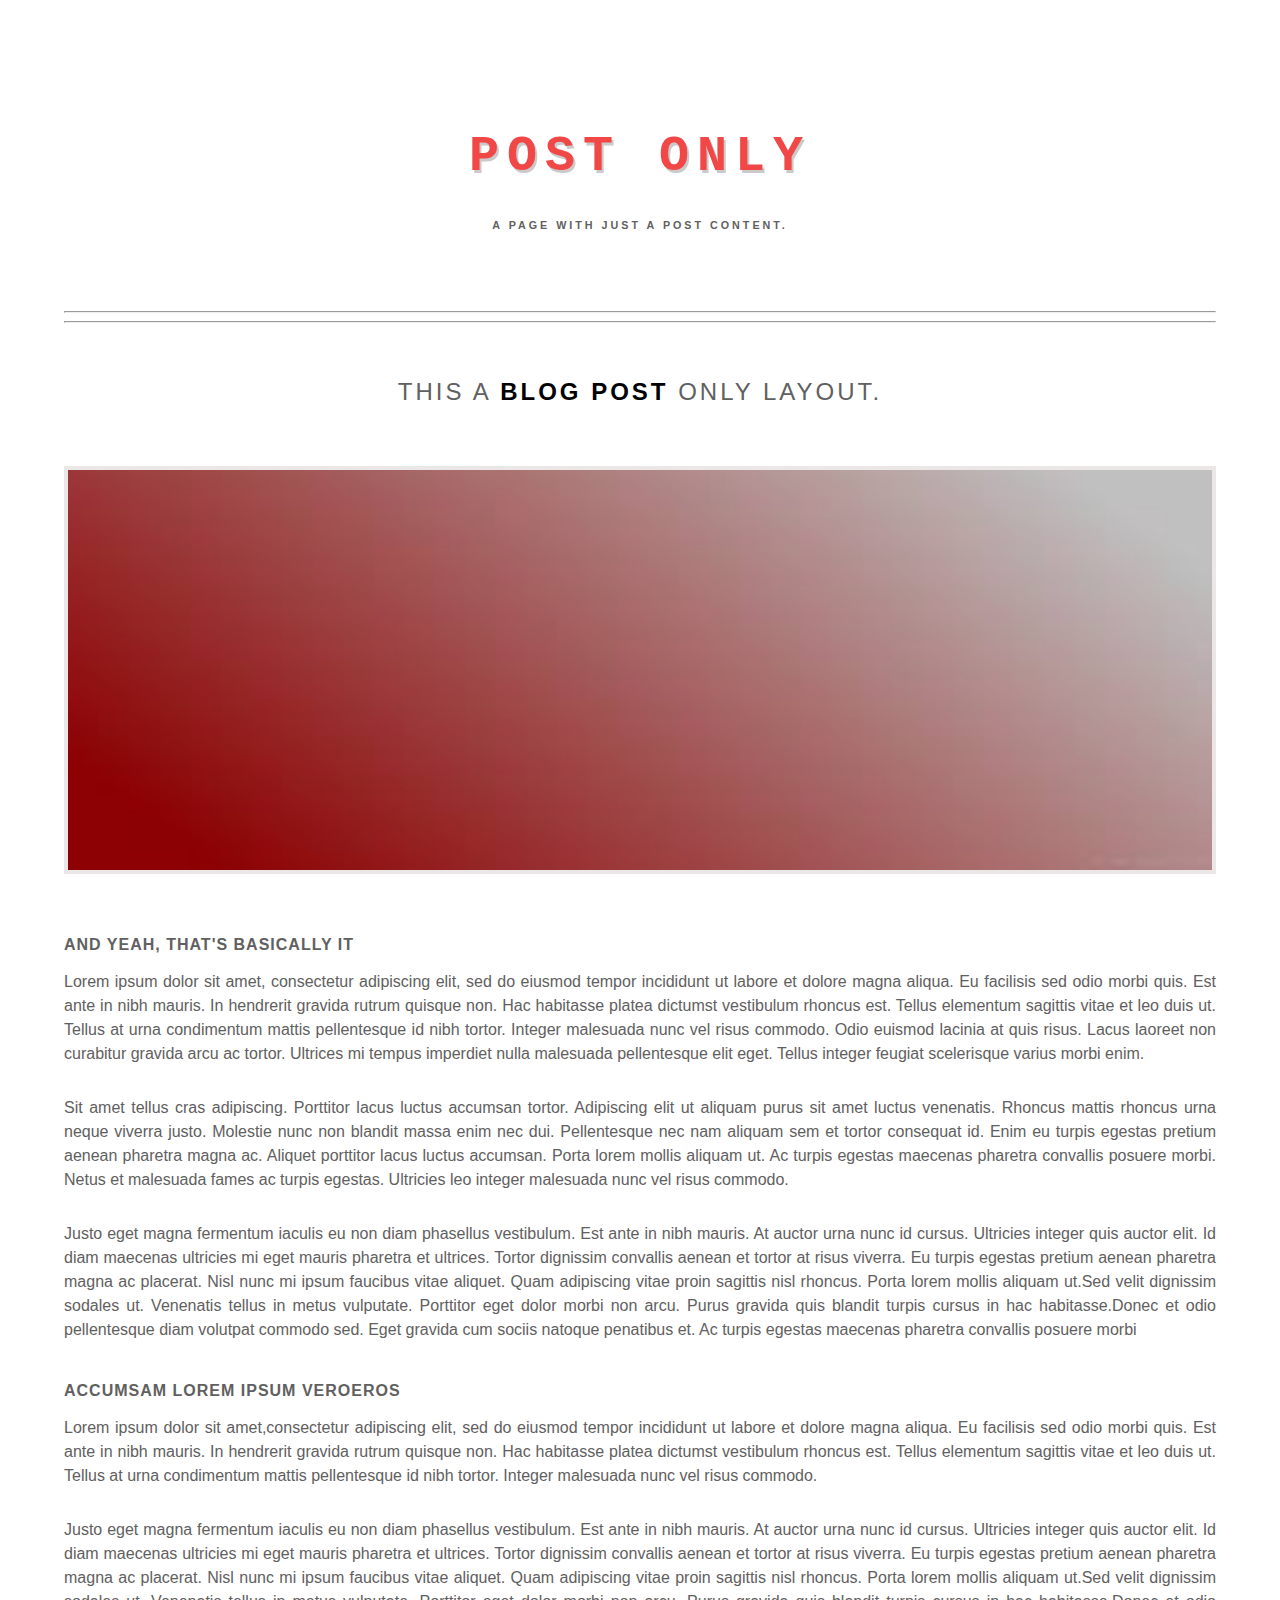
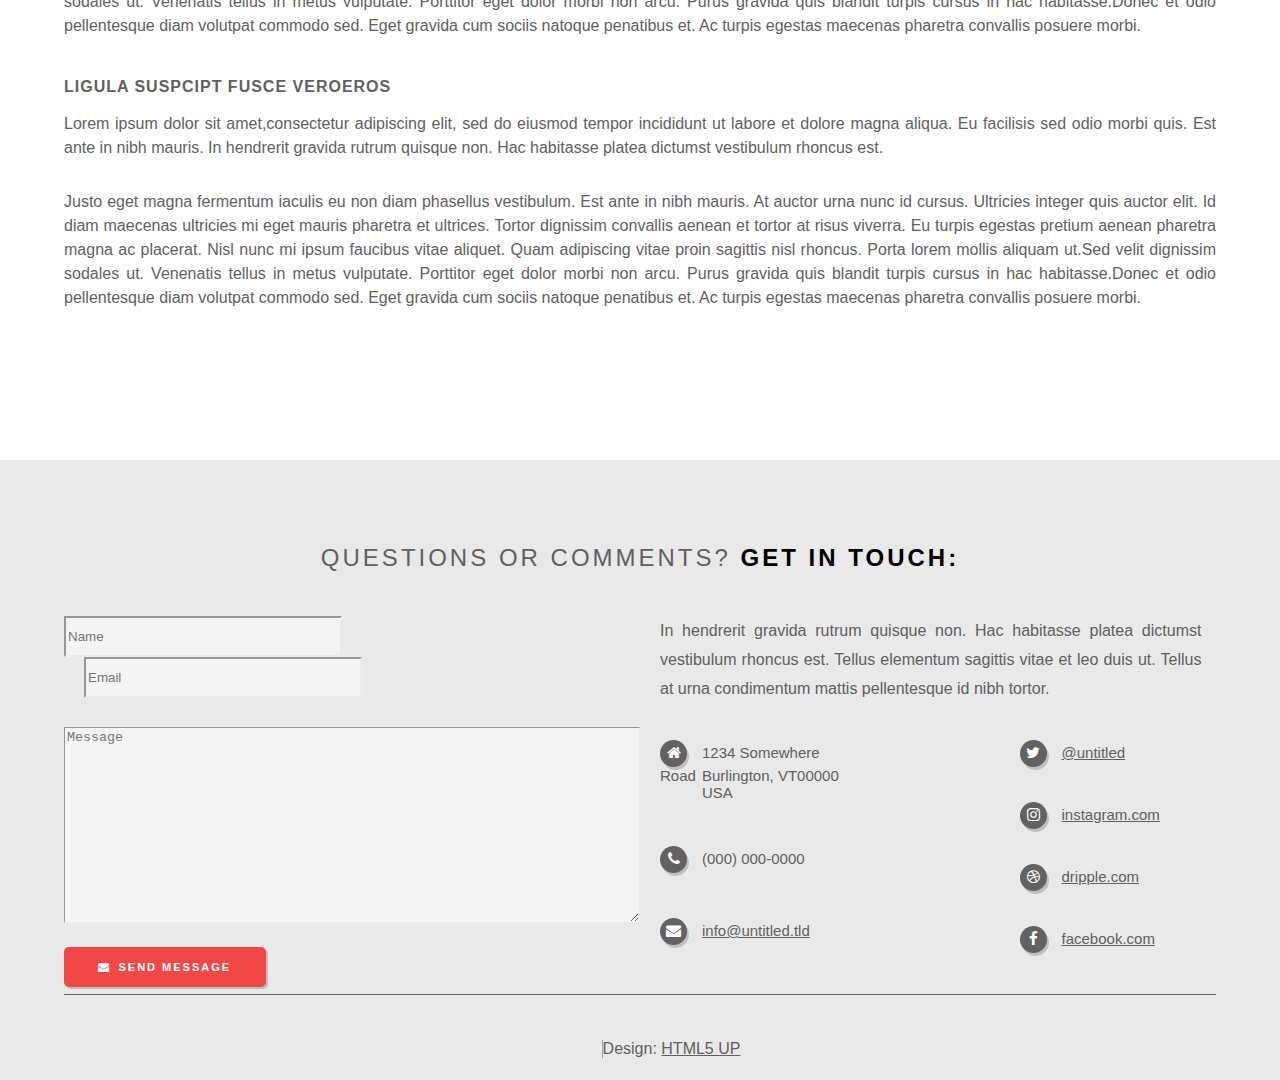
==== blog-post.html @ 6c292d32 "Add files via upload" ====
<!DOCTYPE html>
<html lang="en">

<head>
    <meta charset="UTF-8">
    <meta http-equiv="X-UA-Compatible" content="IE=edge">
    <meta name="viewport" content="width=device-width, initial-scale=1.0">
    <link rel="stylesheet" href="blog-post.css">
    <link rel="stylesheet" href="https://cdnjs.cloudflare.com/ajax/libs/font-awesome/4.7.0/css/font-awesome.min.css">

    <title>Just Another Page</title>
</head>

<body>
    <div class="container">
        <div class="top">
            <h1 class="home-text" onclick="window.location.href='index.html';">POST ONLY</h1>
            <h6 style="text-align: center;letter-spacing: 3px;">A PAGE WITH JUST A POST CONTENT.</h6>
            <hr style="margin-top: 7%;">
            <hr>
            <div class="inner-home">
                <h2 class="blog-text">THIS A <b style="color: black;">BLOG POST</B> ONLY LAYOUT.</h2>
                <img src="img/images.jpg" class="image">
                <div class="fir-para">
                    <p class="head-top">AND YEAH,
                        THAT'S BASICALLY IT</p>
                    <p class="first-para">Lorem ipsum dolor sit amet,
                        consectetur adipiscing elit, sed do eiusmod tempor incididunt ut labore et dolore magna aliqua.
                        Eu facilisis sed odio morbi quis. Est ante in nibh mauris. In hendrerit gravida rutrum quisque
                        non. Hac habitasse platea dictumst vestibulum rhoncus est. Tellus elementum sagittis vitae et
                        leo duis ut. Tellus at urna condimentum mattis pellentesque id nibh tortor.
                        Integer malesuada nunc vel risus commodo. Odio euismod lacinia at quis risus. Lacus laoreet non
                        curabitur gravida arcu ac tortor. Ultrices mi tempus imperdiet nulla malesuada pellentesque elit
                        eget. Tellus integer feugiat scelerisque varius morbi enim.</p>
                    <p class="second-para">Sit amet tellus cras adipiscing.
                        Porttitor lacus luctus accumsan tortor. Adipiscing elit ut aliquam purus sit amet luctus
                        venenatis.
                        Rhoncus mattis rhoncus urna neque viverra justo. Molestie nunc non blandit massa enim nec dui.
                        Pellentesque nec nam aliquam sem et tortor consequat id. Enim eu turpis egestas pretium aenean
                        pharetra magna ac.
                        Aliquet porttitor lacus luctus accumsan. Porta lorem mollis aliquam ut.
                        Ac turpis egestas maecenas pharetra convallis posuere morbi. Netus et malesuada fames ac turpis
                        egestas.
                        Ultricies leo integer malesuada nunc vel risus commodo.</p>
                    <p  class="second-para">Justo eget magna fermentum iaculis
                        eu non diam phasellus vestibulum.
                        Est ante in nibh mauris. At auctor urna nunc id cursus. Ultricies integer quis auctor elit. Id
                        diam maecenas ultricies mi eget mauris pharetra et ultrices. Tortor dignissim convallis aenean
                        et tortor at risus viverra. Eu turpis egestas pretium aenean pharetra magna ac placerat. Nisl
                        nunc mi ipsum faucibus vitae aliquet. Quam adipiscing vitae proin sagittis nisl rhoncus.
                        Porta lorem mollis aliquam ut.Sed velit dignissim sodales ut. Venenatis tellus in metus
                        vulputate. Porttitor eget dolor morbi non arcu. Purus gravida quis blandit turpis cursus in hac
                        habitasse.Donec et odio pellentesque diam volutpat commodo sed. Eget gravida cum sociis natoque
                        penatibus et.
                        Ac turpis egestas maecenas pharetra convallis posuere morbi
                    </p>
                </div>
                <div class="sec-para">
                    <p class="head-bottom">ACCUMSAM
                        LOREM IPSUM VEROEROS</p>
                    <p  class="first-para">
                        Lorem ipsum dolor sit amet,consectetur adipiscing elit, sed do eiusmod tempor incididunt ut
                        labore et dolore magna aliqua.
                        Eu facilisis sed odio morbi quis. Est ante in nibh mauris. In hendrerit gravida rutrum quisque
                        non. Hac habitasse platea dictumst vestibulum rhoncus est. Tellus elementum sagittis vitae et
                        leo duis ut. Tellus at urna condimentum mattis pellentesque id nibh tortor.
                        Integer malesuada nunc vel risus commodo.</p>
                    <p class="second-para">Justo eget magna fermentum
                        iaculis eu non diam phasellus vestibulum.
                        Est ante in nibh mauris. At auctor urna nunc id cursus. Ultricies integer quis auctor elit. Id
                        diam maecenas ultricies mi eget mauris pharetra et ultrices. Tortor dignissim convallis aenean
                        et tortor at risus viverra. Eu turpis egestas pretium aenean pharetra magna ac placerat. Nisl
                        nunc mi ipsum faucibus vitae aliquet. Quam adipiscing vitae proin sagittis nisl rhoncus.
                        Porta lorem mollis aliquam ut.Sed velit dignissim sodales ut. Venenatis tellus in metus
                        vulputate. Porttitor eget dolor morbi non arcu. Purus gravida quis blandit turpis cursus in hac
                        habitasse.Donec et odio pellentesque diam volutpat commodo sed. Eget gravida cum sociis natoque
                        penatibus et.
                        Ac turpis egestas maecenas pharetra convallis posuere morbi.
                    </p>
                </div>
                <div class="thd-para">
                    <p class="head-bottom">LIGULA SUSPCIPT FUSCE VEROEROS</p>
                    <p class="first-para">
                        Lorem ipsum dolor sit amet,consectetur adipiscing elit, sed do eiusmod tempor incididunt ut
                        labore et dolore magna aliqua.
                        Eu facilisis sed odio morbi quis. Est ante in nibh mauris. In hendrerit gravida rutrum quisque
                        non. Hac habitasse platea dictumst vestibulum rhoncus est. </p>
                    <p class="second-para">Justo eget magna fermentum
                        iaculis eu non diam phasellus vestibulum.
                        Est ante in nibh mauris. At auctor urna nunc id cursus. Ultricies integer quis auctor elit. Id
                        diam maecenas ultricies mi eget mauris pharetra et ultrices. Tortor dignissim convallis aenean
                        et tortor at risus viverra. Eu turpis egestas pretium aenean pharetra magna ac placerat. Nisl
                        nunc mi ipsum faucibus vitae aliquet. Quam adipiscing vitae proin sagittis nisl rhoncus.
                        Porta lorem mollis aliquam ut.Sed velit dignissim sodales ut. Venenatis tellus in metus
                        vulputate. Porttitor eget dolor morbi non arcu. Purus gravida quis blandit turpis cursus in hac
                        habitasse.Donec et odio pellentesque diam volutpat commodo sed. Eget gravida cum sociis natoque
                        penatibus et.
                        Ac turpis egestas maecenas pharetra convallis posuere morbi.
                    </p>
                </div>

            </div>
        </div>

    </div>


   <!-- footer -->
   <footer style="background-color: rgb(233, 233, 233);height:620px ;margin-top: 150px;">
    <div class="footer-div">
        <h2 class="question">QUESTIONS OR COMMENTS? <b
                style="color: black;">GET IN TOUCH:</b></h2>
        <div class="left-footer">
            <form>
                <input type="text" placeholder="Name" class="name-text">
                <input type="text" placeholder="Email" class="input">
            </form>
            <textarea type="text" placeholder="Message" class="message"></textarea>
            <button class="send-btn"><i class="fa fa-envelope" style="padding-right: 7px;"></i>SEND MESSAGE</button>
        </div>
        <div class="right-footer">
            <p style="line-height: 1.8; text-align:justify;">In hendrerit
                gravida rutrum quisque non. Hac habitasse platea dictumst vestibulum rhoncus est. Tellus
                elementum sagittis vitae et leo duis ut. Tellus at urna condimentum mattis pellentesque id nibh
                tortor.</p>
            <div class="left-icon">
                <p style="height: 7px;"><i class="fa fa-home da"></i>1234 Somewhere Road </b>
                </p>
                <p style="margin-left: 42px;padding-top: 5px;">Burlington, VT00000 USA</p>
                <p style="margin-top: 45px;"><i class="fa fa-phone da"></i>(000) 000-0000</p>
                <p style="margin-top: 45px;text-decoration: underline;"><i class="fa fa-envelope da"></i>info@untitled.tld</p>
            </div>
            <div class="right-icon">
                <p><i class="fa fa-twitter da"></i>@untitled</p>
                <p style="margin-top: 35px;"><i class="fa fa-instagram da"></i>instagram.com</p>
                <p style="margin-top: 35px;"><i class="fa fa-dribbble da"></i>dripple.com</p>
                <p style="margin-top: 35px;"><i class="fa fa-facebook da"></i>facebook.com</p>
            </div>
        </div>
    </div>

    <p class="html-footer"style="">Design: <u>HTML5 UP</u></p>
</footer>
</body>

</html>
---- blog-post.css ----
body{
    margin: 0%;
    color: rgb(97, 96, 96);
    font-family: 'Segoe UI', Tahoma, Geneva, Verdana, sans-serif;
}
button:hover{
    background-color: rgb(240, 136, 136);
    outline: none;
}
.home-text{
    text-align: center;
    letter-spacing: 8px;
    font-size: 50px;
    color: rgb(241, 71, 71);
    text-shadow: 2px 3px rgb(202, 202, 202);
    font-family:'Courier New', Courier, monospace;
}
.top{
    margin-left: 5%;
    margin-right: 5%;
    margin-top: 10%;
    /* height: 500px; */
    
}
.container{
    height: auto;
    
}
.blog-text{
    color: rgb(97, 96, 96);text-align: center;letter-spacing: 3px;margin-top: 55px;font-weight: normal;
}
.image{
    height:400px; width: 99.3%;margin-top:40px;border: 4px solid rgb(235, 231, 231);
}
.head-top{
    margin-top: 5%;letter-spacing: 1px;font-weight: bolder;
}
.first-para{
    line-height: 1.5;text-align: justify;
}
.second-para{
    line-height: 1.5;text-align: justify;margin-top: 30px;
}
.head-bottom{
    margin-top: 40px;letter-spacing: 1px;font-weight:bolder;
}
/* footer */
.footer-div{
    margin-left: 5%;
    margin-right: 5%;
    padding-top: 5%;
    border-bottom: 1px solid rgb(99, 98, 98);
    height: 470px;
}
.left-footer{
    width: 50%;
    float: left;
    
    margin-top: 25px;
}
.right-footer{
    width: 47%;
    margin-top: 10px;
    float: left;
   margin-left: 20px;

}
.send-btn{
    width: 35%;
    height: 40px;
    background-color: rgb(241, 71, 71);
    border: none;
    color: white;
    border-radius: 5px;
    margin-top: 20px;
    font-weight: bold;
    font-size: 11px;
    letter-spacing: 2px;
}
button{
    box-shadow: 2px 2px rgb(192, 192, 192);
}
.da{
    color: white;     
    background-color: rgb(99, 97, 97);
    height: 22px;
    width: 27px;
    border-radius:50%;
    padding-top: 5px;
    text-align: center;
  margin-right: 15px;
    box-shadow: 2px 3px rgb(192, 192, 192);
}
.left-icon{
    width: 35%;
    float: left;
    padding-top: 5px;

}
.right-icon {
    width: 50%;
    float: left;
    padding-top: 5px;
    margin-left: 80px;
    
}
.right-icon p{
    margin-left: 90px;
    text-decoration: underline;
    font-size: 15px;
}
.left-icon p{
    font-size: 15px;
}
/* .name-text:focus{
    background-color: purple;
} */

.name-text{
    height: 35px;width:270px;
    border-color:rgb(235, 235, 235);
    background-color: rgb(245, 244, 244);
    border-style: inset;
}

.input{
    height: 35px;width: 270px; margin-left: 20px; outline-color: rgb(148, 147, 147); border-style: inset;
     border-color: rgb(235, 235, 235); background-color: rgb(245, 244, 244);
}
.message{
    height: 190px;width: 570px;margin-top:5%;outline-color: rgb(148, 147, 147);
    border-style: inset;border-color:rgb(235, 235, 235);
    background-color: rgb(245, 244, 244);
}
.name-text:focus,.input:focus,.message:focus{
    background-color: white;
    border: 3px solid rgb(148, 147, 147);
    outline: none;
}
.html-footer{
    margin-top: 45px;border-left: 1px solid rgb(160, 159, 159);margin-left: 47%;
}
.question{
    letter-spacing: 3px; text-align: center;font-weight: normal
}
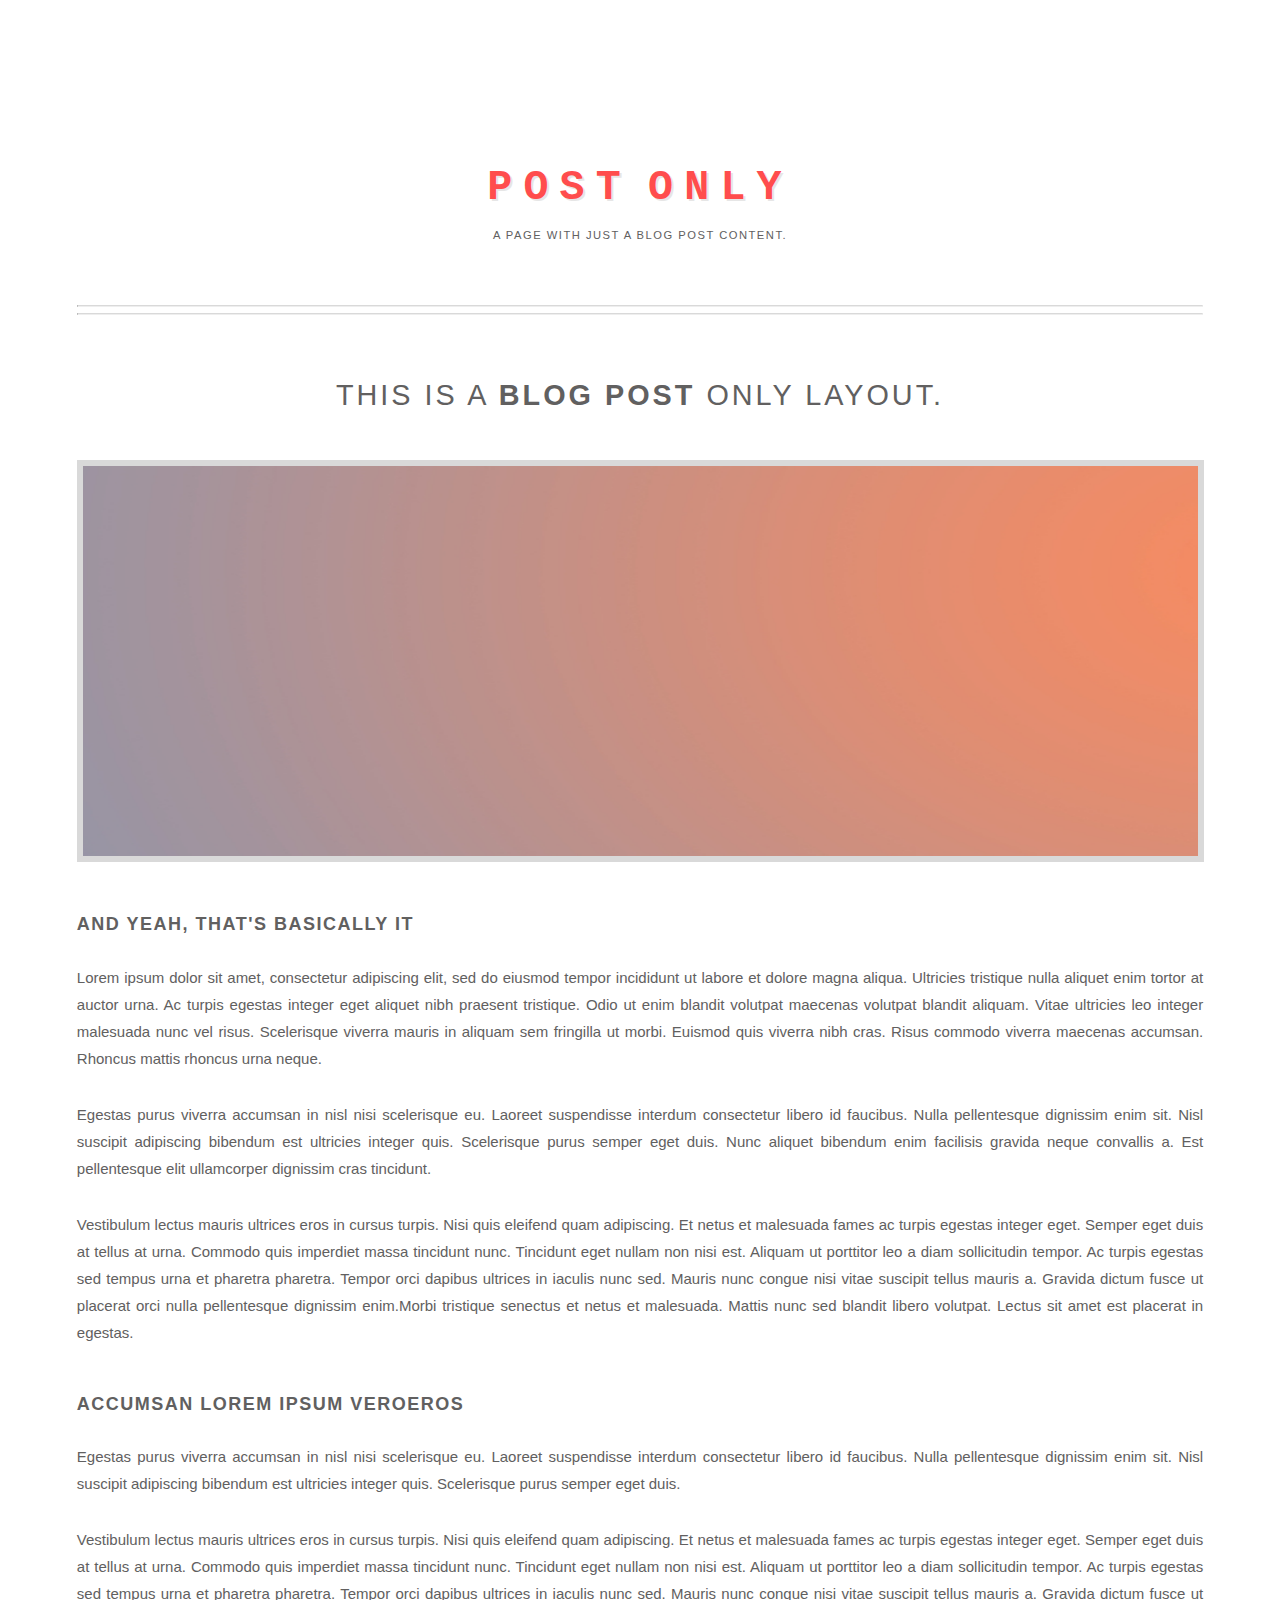
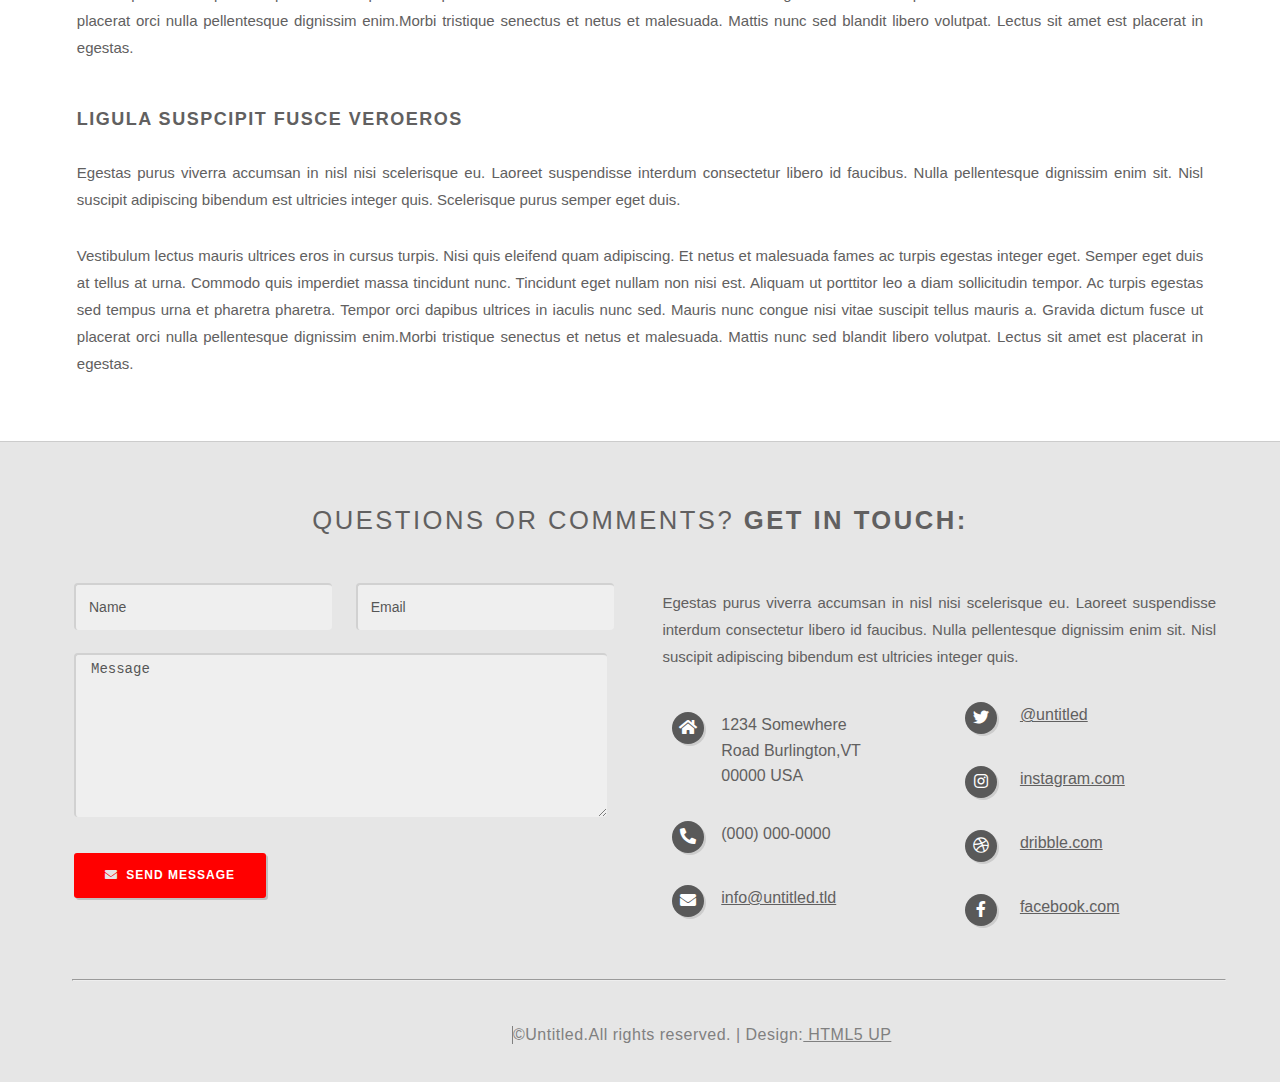
==== commit 7b2dc230: "Add files via upload" ====
--- a/blog-post.html
+++ b/blog-post.html
@@ -3,144 +3,94 @@
 
 <head>
     <meta charset="UTF-8">
-    <meta http-equiv="X-UA-Compatible" content="IE=edge">
-    <meta name="viewport" content="width=device-width, initial-scale=1.0">
-    <link rel="stylesheet" href="blog-post.css">
-    <link rel="stylesheet" href="https://cdnjs.cloudflare.com/ajax/libs/font-awesome/4.7.0/css/font-awesome.min.css">
-
-    <title>Just Another Page</title>
+    <title> Web Page </title>
+    <link rel="stylesheet" href="./anotherpost.css" />
+    <link rel="stylesheet" href="./css/all.min.css">
 </head>
-
 <body>
-    <div class="container">
-        <div class="top">
-            <h1 class="home-text" onclick="window.location.href='index.html';">POST ONLY</h1>
-            <h6 style="text-align: center;letter-spacing: 3px;">A PAGE WITH JUST A POST CONTENT.</h6>
-            <hr style="margin-top: 7%;">
-            <hr>
-            <div class="inner-home">
-                <h2 class="blog-text">THIS A <b style="color: black;">BLOG POST</B> ONLY LAYOUT.</h2>
-                <img src="img/images.jpg" class="image">
-                <div class="fir-para">
-                    <p class="head-top">AND YEAH,
-                        THAT'S BASICALLY IT</p>
-                    <p class="first-para">Lorem ipsum dolor sit amet,
-                        consectetur adipiscing elit, sed do eiusmod tempor incididunt ut labore et dolore magna aliqua.
-                        Eu facilisis sed odio morbi quis. Est ante in nibh mauris. In hendrerit gravida rutrum quisque
-                        non. Hac habitasse platea dictumst vestibulum rhoncus est. Tellus elementum sagittis vitae et
-                        leo duis ut. Tellus at urna condimentum mattis pellentesque id nibh tortor.
-                        Integer malesuada nunc vel risus commodo. Odio euismod lacinia at quis risus. Lacus laoreet non
-                        curabitur gravida arcu ac tortor. Ultrices mi tempus imperdiet nulla malesuada pellentesque elit
-                        eget. Tellus integer feugiat scelerisque varius morbi enim.</p>
-                    <p class="second-para">Sit amet tellus cras adipiscing.
-                        Porttitor lacus luctus accumsan tortor. Adipiscing elit ut aliquam purus sit amet luctus
-                        venenatis.
-                        Rhoncus mattis rhoncus urna neque viverra justo. Molestie nunc non blandit massa enim nec dui.
-                        Pellentesque nec nam aliquam sem et tortor consequat id. Enim eu turpis egestas pretium aenean
-                        pharetra magna ac.
-                        Aliquet porttitor lacus luctus accumsan. Porta lorem mollis aliquam ut.
-                        Ac turpis egestas maecenas pharetra convallis posuere morbi. Netus et malesuada fames ac turpis
-                        egestas.
-                        Ultricies leo integer malesuada nunc vel risus commodo.</p>
-                    <p  class="second-para">Justo eget magna fermentum iaculis
-                        eu non diam phasellus vestibulum.
-                        Est ante in nibh mauris. At auctor urna nunc id cursus. Ultricies integer quis auctor elit. Id
-                        diam maecenas ultricies mi eget mauris pharetra et ultrices. Tortor dignissim convallis aenean
-                        et tortor at risus viverra. Eu turpis egestas pretium aenean pharetra magna ac placerat. Nisl
-                        nunc mi ipsum faucibus vitae aliquet. Quam adipiscing vitae proin sagittis nisl rhoncus.
-                        Porta lorem mollis aliquam ut.Sed velit dignissim sodales ut. Venenatis tellus in metus
-                        vulputate. Porttitor eget dolor morbi non arcu. Purus gravida quis blandit turpis cursus in hac
-                        habitasse.Donec et odio pellentesque diam volutpat commodo sed. Eget gravida cum sociis natoque
-                        penatibus et.
-                        Ac turpis egestas maecenas pharetra convallis posuere morbi
+    <div class="heading"> 
+        <h1 onclick="window.location.href='index.html';" class="head"> POST ONLY </h1>
+        <p class="line"> A PAGE WITH JUST A BLOG POST CONTENT. </p>
+        <hr style="margin-top: 4rem; border-top: 1px double #d9d9d9; ">
+        <hr style="margin-top: 0.4rem; border-top: 1px double #d9d9d9; ">
+        <div class="blog">
+            <p  class="blogpara"> THIS IS A <b>BLOG POST</b> ONLY LAYOUT.</p>
+            <img src="./images/orangegrey.jpg" class="blogimg"/>
+        </div>
+        <div class="paragraph">
+            <p class="para"> AND YEAH, THAT'S BASICALLY IT </p>
+            <p class="para1">Lorem ipsum dolor sit amet, consectetur adipiscing elit, sed do eiusmod tempor incididunt ut labore et dolore magna aliqua. Ultricies tristique nulla aliquet enim tortor at auctor urna. Ac turpis egestas integer eget aliquet nibh praesent tristique. Odio ut enim blandit volutpat maecenas volutpat blandit aliquam. Vitae ultricies leo integer malesuada nunc vel risus. Scelerisque viverra mauris in aliquam sem fringilla ut morbi. Euismod quis viverra nibh cras. Risus commodo viverra maecenas accumsan. Rhoncus mattis rhoncus urna neque.</p>
+            <p class="para1">Egestas purus viverra accumsan in nisl nisi scelerisque eu. Laoreet suspendisse interdum consectetur libero id faucibus. Nulla pellentesque dignissim enim sit. Nisl suscipit adipiscing bibendum est ultricies integer quis. Scelerisque purus semper eget duis. Nunc aliquet bibendum enim facilisis gravida neque convallis a. Est pellentesque elit ullamcorper dignissim cras tincidunt. </p>
+            <p class="para1">Vestibulum lectus mauris ultrices eros in cursus turpis. Nisi quis eleifend quam adipiscing. Et netus et malesuada fames ac turpis egestas integer eget. Semper eget duis at tellus at urna. Commodo quis imperdiet massa tincidunt nunc. Tincidunt eget nullam non nisi est. Aliquam ut porttitor leo a diam sollicitudin tempor. Ac turpis egestas sed tempus urna et pharetra pharetra. Tempor orci dapibus ultrices in iaculis nunc sed. Mauris nunc congue nisi vitae suscipit tellus mauris a. Gravida dictum fusce ut placerat orci nulla pellentesque dignissim enim.Morbi tristique senectus et netus et malesuada. Mattis nunc sed blandit libero volutpat. Lectus sit amet est placerat in egestas.</p>
+        </div>
+        <div class="accum">
+            <p class="accpara">ACCUMSAN LOREM IPSUM VEROEROS</p>
+            <p class="accpara1">Egestas purus viverra accumsan in nisl nisi scelerisque eu. Laoreet suspendisse interdum consectetur libero id faucibus. Nulla pellentesque dignissim enim sit. Nisl suscipit adipiscing bibendum est ultricies integer quis. Scelerisque purus semper eget duis.</p>
+            <p class="accpara1">Vestibulum lectus mauris ultrices eros in cursus turpis. Nisi quis eleifend quam adipiscing. Et netus et malesuada fames ac turpis egestas integer eget. Semper eget duis at tellus at urna. Commodo quis imperdiet massa tincidunt nunc. Tincidunt eget nullam non nisi est. Aliquam ut porttitor leo a diam sollicitudin tempor. Ac turpis egestas sed tempus urna et pharetra pharetra. Tempor orci dapibus ultrices in iaculis nunc sed. Mauris nunc congue nisi vitae suscipit tellus mauris a. Gravida dictum fusce ut placerat orci nulla pellentesque dignissim enim.Morbi tristique senectus et netus et malesuada. Mattis nunc sed blandit libero volutpat. Lectus sit amet est placerat in egestas.</p>
+        </div>
+        <div class="lig">
+            <p class="ligpara">LIGULA SUSPCIPIT FUSCE VEROEROS</p>
+            <p class="ligpara1">Egestas purus viverra accumsan in nisl nisi scelerisque eu. Laoreet suspendisse interdum consectetur libero id faucibus. Nulla pellentesque dignissim enim sit. Nisl suscipit adipiscing bibendum est ultricies integer quis. Scelerisque purus semper eget duis.</p>
+            <p class="ligpara1">Vestibulum lectus mauris ultrices eros in cursus turpis. Nisi quis eleifend quam adipiscing. Et netus et malesuada fames ac turpis egestas integer eget. Semper eget duis at tellus at urna. Commodo quis imperdiet massa tincidunt nunc. Tincidunt eget nullam non nisi est. Aliquam ut porttitor leo a diam sollicitudin tempor. Ac turpis egestas sed tempus urna et pharetra pharetra. Tempor orci dapibus ultrices in iaculis nunc sed. Mauris nunc congue nisi vitae suscipit tellus mauris a. Gravida dictum fusce ut placerat orci nulla pellentesque dignissim enim.Morbi tristique senectus et netus et malesuada. Mattis nunc sed blandit libero volutpat. Lectus sit amet est placerat in egestas.</p>
+        </div>
+    </div>
+    <div class="footer">
+        <div class="foot">
+            <p class="ques" > QUESTIONS OR COMMENTS? <b> GET IN TOUCH: </b>
+            </p>
+        </div>
+        <div class="row2">
+            <div class="left">
+                <input type="text" placeholder="Name" class="first">
+                <input type="text" placeholder="Email" class="second"> <br>
+                <textarea rows="4" cols="50" placeholder="Message"></textarea>
+                <button class="sendbtn">
+                    <i class="fas fa-envelope" style="color:#e6e6e6; margin-right: 4px;" ></i>
+                    SEND MESSAGE
+                </button>
+            </div>
+            <div class="right">
+                <p class="footpara">Egestas purus viverra accumsan in nisl nisi scelerisque eu. Laoreet suspendisse interdum consectetur libero id faucibus. Nulla pellentesque dignissim enim sit. Nisl suscipit adipiscing bibendum est ultricies integer quis. </p>
+            <div class="leftcol">
+                <div class="icon">
+                    <i class="fas fa-home circle-icon"></i>
+                    <p class="addr"> 1234 Somewhere Road 
+                    Burlington,VT 00000
+                    USA </p>
+                </div>
+                <div class="icon">
+                    <i class="fas fa-phone-alt call-icon" ></i>
+                    <p class="addr">(000) 000-0000
                     </p>
                 </div>
-                <div class="sec-para">
-                    <p class="head-bottom">ACCUMSAM
-                        LOREM IPSUM VEROEROS</p>
-                    <p  class="first-para">
-                        Lorem ipsum dolor sit amet,consectetur adipiscing elit, sed do eiusmod tempor incididunt ut
-                        labore et dolore magna aliqua.
-                        Eu facilisis sed odio morbi quis. Est ante in nibh mauris. In hendrerit gravida rutrum quisque
-                        non. Hac habitasse platea dictumst vestibulum rhoncus est. Tellus elementum sagittis vitae et
-                        leo duis ut. Tellus at urna condimentum mattis pellentesque id nibh tortor.
-                        Integer malesuada nunc vel risus commodo.</p>
-                    <p class="second-para">Justo eget magna fermentum
-                        iaculis eu non diam phasellus vestibulum.
-                        Est ante in nibh mauris. At auctor urna nunc id cursus. Ultricies integer quis auctor elit. Id
-                        diam maecenas ultricies mi eget mauris pharetra et ultrices. Tortor dignissim convallis aenean
-                        et tortor at risus viverra. Eu turpis egestas pretium aenean pharetra magna ac placerat. Nisl
-                        nunc mi ipsum faucibus vitae aliquet. Quam adipiscing vitae proin sagittis nisl rhoncus.
-                        Porta lorem mollis aliquam ut.Sed velit dignissim sodales ut. Venenatis tellus in metus
-                        vulputate. Porttitor eget dolor morbi non arcu. Purus gravida quis blandit turpis cursus in hac
-                        habitasse.Donec et odio pellentesque diam volutpat commodo sed. Eget gravida cum sociis natoque
-                        penatibus et.
-                        Ac turpis egestas maecenas pharetra convallis posuere morbi.
-                    </p>
+                <div class="icon">
+                    <i class="fas fa-envelope mail-icon" ></i>
+                    <p class="addr"> <u>info@untitled.tld </u></p>
                 </div>
-                <div class="thd-para">
-                    <p class="head-bottom">LIGULA SUSPCIPT FUSCE VEROEROS</p>
-                    <p class="first-para">
-                        Lorem ipsum dolor sit amet,consectetur adipiscing elit, sed do eiusmod tempor incididunt ut
-                        labore et dolore magna aliqua.
-                        Eu facilisis sed odio morbi quis. Est ante in nibh mauris. In hendrerit gravida rutrum quisque
-                        non. Hac habitasse platea dictumst vestibulum rhoncus est. </p>
-                    <p class="second-para">Justo eget magna fermentum
-                        iaculis eu non diam phasellus vestibulum.
-                        Est ante in nibh mauris. At auctor urna nunc id cursus. Ultricies integer quis auctor elit. Id
-                        diam maecenas ultricies mi eget mauris pharetra et ultrices. Tortor dignissim convallis aenean
-                        et tortor at risus viverra. Eu turpis egestas pretium aenean pharetra magna ac placerat. Nisl
-                        nunc mi ipsum faucibus vitae aliquet. Quam adipiscing vitae proin sagittis nisl rhoncus.
-                        Porta lorem mollis aliquam ut.Sed velit dignissim sodales ut. Venenatis tellus in metus
-                        vulputate. Porttitor eget dolor morbi non arcu. Purus gravida quis blandit turpis cursus in hac
-                        habitasse.Donec et odio pellentesque diam volutpat commodo sed. Eget gravida cum sociis natoque
-                        penatibus et.
-                        Ac turpis egestas maecenas pharetra convallis posuere morbi.
-                    </p>
+            </div>
+            <div class="rightcol">
+                <div class="icon">
+                    <i class="fab fa-twitter twit-icon "></i>
+                    <p class="addr"><u> @untitled </u> </p>
                 </div>
-
+                <div class="icon">
+                    <i class="fab fa-instagram insta-icon"></i>
+                    <p class="addr"> <u> instagram.com </u> </p>
+                </div>
+                <div class="icon">
+                    <i class="fab fa-dribbble drib-icon"></i>
+                    <p class="addr"> <u> dribble.com </u></p>
+                </div>
+                <div class="icon">
+                    <i class="fab fa-facebook-f fb-icon"></i>
+                    <p class="addr"> <u> facebook.com </u></p>
+                </div>
+            </div>
             </div>
         </div>
+        <hr class="underline" >
+        <p style="margin-top: 45px;border-left: 1px solid gray;margin-left: 40%; letter-spacing: 0.5px; color: gray;" >&copy;Untitled.All rights reserved. | Design:<u> HTML5 UP</u></p>
 
     </div>
-
-
-   <!-- footer -->
-   <footer style="background-color: rgb(233, 233, 233);height:620px ;margin-top: 150px;">
-    <div class="footer-div">
-        <h2 class="question">QUESTIONS OR COMMENTS? <b
-                style="color: black;">GET IN TOUCH:</b></h2>
-        <div class="left-footer">
-            <form>
-                <input type="text" placeholder="Name" class="name-text">
-                <input type="text" placeholder="Email" class="input">
-            </form>
-            <textarea type="text" placeholder="Message" class="message"></textarea>
-            <button class="send-btn"><i class="fa fa-envelope" style="padding-right: 7px;"></i>SEND MESSAGE</button>
-        </div>
-        <div class="right-footer">
-            <p style="line-height: 1.8; text-align:justify;">In hendrerit
-                gravida rutrum quisque non. Hac habitasse platea dictumst vestibulum rhoncus est. Tellus
-                elementum sagittis vitae et leo duis ut. Tellus at urna condimentum mattis pellentesque id nibh
-                tortor.</p>
-            <div class="left-icon">
-                <p style="height: 7px;"><i class="fa fa-home da"></i>1234 Somewhere Road </b>
-                </p>
-                <p style="margin-left: 42px;padding-top: 5px;">Burlington, VT00000 USA</p>
-                <p style="margin-top: 45px;"><i class="fa fa-phone da"></i>(000) 000-0000</p>
-                <p style="margin-top: 45px;text-decoration: underline;"><i class="fa fa-envelope da"></i>info@untitled.tld</p>
-            </div>
-            <div class="right-icon">
-                <p><i class="fa fa-twitter da"></i>@untitled</p>
-                <p style="margin-top: 35px;"><i class="fa fa-instagram da"></i>instagram.com</p>
-                <p style="margin-top: 35px;"><i class="fa fa-dribbble da"></i>dripple.com</p>
-                <p style="margin-top: 35px;"><i class="fa fa-facebook da"></i>facebook.com</p>
-            </div>
-        </div>
-    </div>
-
-    <p class="html-footer"style="">Design: <u>HTML5 UP</u></p>
-</footer>
 </body>
-
 </html>--- a/anotherpost.css
+++ b/anotherpost.css
@@ -0,0 +1,316 @@
+*{
+    margin: 0;
+    padding: 0;
+}
+body{
+    font-family: 'Segoe UI', Tahoma, Geneva, Verdana, sans-serif;
+    color: rgb(97, 96, 96);
+}
+.heading{
+    margin-left: 6%;
+    margin-right: 6%;
+}
+.heading .head{
+    letter-spacing:0.7rem;
+    font-size: 2.6rem;
+    font-family: 'Courier New', Courier, monospace;
+    text-align: center;
+    margin-top: 10rem;
+    color: #ff4d4d;
+    text-shadow: 2px 2px #e6e6e6;
+    font-weight: bold;
+    line-height: 3.5rem;
+    cursor: pointer;
+    word-spacing: -20px;
+}
+.heading .line{
+    letter-spacing: 1.5px;
+    text-align: center;
+    margin-top: 0.8rem;
+    font-size: 0.7rem;
+    font-weight: 500;
+}
+.blog .blogpara{
+    font-size: 1.8rem;
+    letter-spacing:3px ;
+    margin-top: 4rem;
+    text-align: center;
+}
+.blog .blogimg{
+    width: 99%;
+    height: 390px;
+    border: 6px solid #d9d9d9;
+    margin-top: 3rem;
+}
+.paragraph .para{
+    font-size: 18px;
+    margin-top: 3rem;
+    font-weight: bold;
+    letter-spacing: 1.5px;
+}
+.paragraph .para1{
+    font-size: 15px;
+    line-height: 1.8;
+    text-align: justify;
+    margin-top: 1.8rem;
+}
+.accum .accpara{
+    font-size: 18px;
+    margin-top: 3rem;
+    font-weight: bold;
+    letter-spacing: 1.5px;
+}
+.accum .accpara1{
+    font-size: 15px;
+    line-height: 1.8;
+    text-align: justify;
+    margin-top: 1.8rem;
+}
+.lig .ligpara{
+    font-size: 18px;
+    margin-top: 3rem;
+    font-weight: bold;
+    letter-spacing: 1.5px;
+}
+.lig .ligpara1{
+    font-size: 15px;
+    line-height: 1.8;
+    text-align: justify;
+    margin-top: 1.8rem;
+}
+.footer{
+    background-color: #e6e6e6;
+    height: 640px;
+    margin-top: 4rem;
+    border-top: 1px solid #cccccc;
+}
+.foot .ques{
+    font-size: 1.6rem; 
+    letter-spacing: 2.5px;
+    text-align: center;
+    padding-top: 4rem;
+}
+.left {
+    float: left;
+    width: 50%;
+    padding: 10px;
+    height: 360px;
+    margin-top: 2rem;
+  }
+.right{
+    float: right;
+    width: 47%;
+    height: 380px;
+    margin-right: 1rem;
+    margin-top: 2rem;
+}
+  .row2:after {
+    content: "";
+    display: table;
+    clear: both;
+  }
+  .left .first{
+    width: 40%;
+    margin-left: 10%;
+    height: 45px;
+    margin-top: 1%;
+    background-color: #f2f2f2;
+    border: none;
+    border-top: 2px solid #cccccc;
+    border-left:2px solid #cccccc ;
+    color: gray;
+    opacity: 0.8;
+    outline: none;
+    border-radius: 4px;
+  }
+.left .first:focus{
+    background-color: #ffffff;
+    border: 3px solid grey;
+}
+  .left .second{
+    width: 40%;
+    margin-left: 3%;
+    height: 45px;
+    background-color:#f2f2f2;
+    border: none;
+    border-top: 2px solid #cccccc;
+    border-left:2px solid #cccccc ;
+    color:gray;
+    opacity: 0.8;
+    outline: none;
+    border-radius: 4px;
+  }
+  .left .second:focus{
+    background-color: #ffffff;
+    border: 3px solid grey;
+}
+  .left input::placeholder{
+    padding-left: 5px;
+    font-size: 14px;
+    color: #333333;
+}
+.left textarea::placeholder{
+    padding-left: 5px;
+    font-size: 14px;
+    padding-top: 6px;
+    color: #333333;
+}
+input{
+    text-indent: 8px;
+}
+ textarea{
+    height: 45%;
+    width: 83%;
+    margin-left:10% ;
+    margin-top: 3.5%;
+    background-color:#f2f2f2;
+    opacity: 0.8;
+    outline: none;
+    border: none;
+    border-top: 2px solid #cccccc;
+    border-left:2px solid #cccccc ;
+    border-radius: 4px;
+    text-indent: 10px;
+}
+textarea:focus{
+    background-color: #ffffff;
+    border: 3px solid grey;
+}
+.left .sendbtn{
+    width: 30%;
+    height: 45px;
+    background-color: red;
+    outline: none;
+    border: none;
+    color: white;
+    border-radius: 3px;
+    cursor: pointer;
+    letter-spacing: 1px;
+    font-size: 12px;
+    font-weight: bold;
+    box-shadow: 2px 2px #bfbfbf;
+    margin-top: 2rem;
+    margin-left: 4rem;
+}
+.left .sendbtn:hover{
+    background-color: #ff6666;
+}
+.right .footpara{
+    font-size: 15px;
+    letter-spacing: 0;
+    text-align: justify;
+    margin-right: 3rem;
+    line-height: 1.8;
+    margin-top: 1.4rem;
+}
+.right .leftcol{
+    float: left;
+    width: 35%;
+    padding: 10px;
+    height: 240px;
+    margin-top: 2rem;
+    position: relative;
+}
+.right .rightcol{
+    float: right;
+    width: 47%;
+    height: 260px;
+    margin-right: 1rem;
+    margin-top: 2rem;
+}
+.leftcol .icon{
+    display: flex;
+    margin-bottom: 2rem;
+}
+.icon .circle-icon{
+    background:#595959 ;
+    color: white;
+    padding:7px;
+    height: 18px;
+    width: 23px;
+    border-radius:50%;
+    text-align: center;
+    margin-right: 8%;
+    box-shadow: 2px 2px #cccccc;
+}
+.icon .addr{
+    vertical-align:middle;
+    font-size: 1rem;
+    line-height: 1.6;
+}
+.icon .call-icon{
+    background:#595959 ;
+    color: white;
+    padding:7px;
+    height: 18px;
+    width: 18px;
+    border-radius:50%;
+    text-align: center;
+    margin-right: 8%;
+    box-shadow: 2px 2px #cccccc;
+}
+.icon .mail-icon{
+    background:#595959 ;
+    color: white;
+    padding:7px;
+    height: 18px;
+    width: 18px;
+    border-radius:50%;
+    text-align: center;
+    margin-right: 8%;
+    box-shadow: 2px 2px #cccccc;
+}
+.icon .twit-icon{
+    background:#595959 ;
+    color: white;
+    padding:7px;
+    height: 18px;
+    width: 18px;
+    border-radius:50%;
+    text-align: center;
+    margin-right: 8%;
+    box-shadow: 2px 2px #cccccc;
+}
+.icon .insta-icon{
+    background:#595959 ;
+    color: white;
+    padding:7px;
+    height: 18px;
+    width: 18px;
+    border-radius:50%;
+    text-align: center;
+    margin-right: 8%;
+    box-shadow: 2px 2px #cccccc;
+}
+.icon .drib-icon{
+    background:#595959 ;
+    color: white;
+    padding:7px;
+    height: 18px;
+    width: 18px;
+    border-radius:50%;
+    text-align: center;
+    margin-right: 8%;
+    box-shadow: 2px 2px #cccccc;
+}
+.icon .fb-icon{
+    background:#595959 ;
+    color: white;
+    padding:7px;
+    height: 18px;
+    width: 18px;
+    border-radius:50%;
+    text-align: center;
+    margin-right: 8%;
+    box-shadow: 2px 2px #cccccc;
+}
+.rightcol .icon{
+    display: flex;
+    margin-bottom: 2rem;
+}
+.footer .underline{
+    margin-top: 2rem;
+    width: 90%;
+    margin-left: 4.5rem;
+    color: lightgrey;
+}
--- a/css/all.min.css
+++ b/css/all.min.css
@@ -0,0 +1,5 @@
+/*!
+ * Font Awesome Free 5.15.2 by @fontawesome - https://fontawesome.com
+ * License - https://fontawesome.com/license/free (Icons: CC BY 4.0, Fonts: SIL OFL 1.1, Code: MIT License)
+ */
+.fa,.fab,.fad,.fal,.far,.fas{-moz-osx-font-smoothing:grayscale;-webkit-font-smoothing:antialiased;display:inline-block;font-style:normal;font-variant:normal;text-rendering:auto;line-height:1}.fa-lg{font-size:1.33333em;line-height:.75em;vertical-align:-.0667em}.fa-xs{font-size:.75em}.fa-sm{font-size:.875em}.fa-1x{font-size:1em}.fa-2x{font-size:2em}.fa-3x{font-size:3em}.fa-4x{font-size:4em}.fa-5x{font-size:5em}.fa-6x{font-size:6em}.fa-7x{font-size:7em}.fa-8x{font-size:8em}.fa-9x{font-size:9em}.fa-10x{font-size:10em}.fa-fw{text-align:center;width:1.25em}.fa-ul{list-style-type:none;margin-left:2.5em;padding-left:0}.fa-ul>li{position:relative}.fa-li{left:-2em;position:absolute;text-align:center;width:2em;line-height:inherit}.fa-border{border:.08em solid #eee;border-radius:.1em;padding:.2em .25em .15em}.fa-pull-left{float:left}.fa-pull-right{float:right}.fa.fa-pull-left,.fab.fa-pull-left,.fal.fa-pull-left,.far.fa-pull-left,.fas.fa-pull-left{margin-right:.3em}.fa.fa-pull-right,.fab.fa-pull-right,.fal.fa-pull-right,.far.fa-pull-right,.fas.fa-pull-right{margin-left:.3em}.fa-spin{-webkit-animation:fa-spin 2s linear infinite;animation:fa-spin 2s linear infinite}.fa-pulse{-webkit-animation:fa-spin 1s steps(8) infinite;animation:fa-spin 1s steps(8) infinite}@-webkit-keyframes fa-spin{0%{-webkit-transform:rotate(0deg);transform:rotate(0deg)}to{-webkit-transform:rotate(1turn);transform:rotate(1turn)}}@keyframes fa-spin{0%{-webkit-transform:rotate(0deg);transform:rotate(0deg)}to{-webkit-transform:rotate(1turn);transform:rotate(1turn)}}.fa-rotate-90{-ms-filter:"progid:DXImageTransform.Microsoft.BasicImage(rotation=1)";-webkit-transform:rotate(90deg);transform:rotate(90deg)}.fa-rotate-180{-ms-filter:"progid:DXImageTransform.Microsoft.BasicImage(rotation=2)";-webkit-transform:rotate(180deg);transform:rotate(180deg)}.fa-rotate-270{-ms-filter:"progid:DXImageTransform.Microsoft.BasicImage(rotation=3)";-webkit-transform:rotate(270deg);transform:rotate(270deg)}.fa-flip-horizontal{-ms-filter:"progid:DXImageTransform.Microsoft.BasicImage(rotation=0, mirror=1)";-webkit-transform:scaleX(-1);transform:scaleX(-1)}.fa-flip-vertical{-webkit-transform:scaleY(-1);transform:scaleY(-1)}.fa-flip-both,.fa-flip-horizontal.fa-flip-vertical,.fa-flip-vertical{-ms-filter:"progid:DXImageTransform.Microsoft.BasicImage(rotation=2, mirror=1)"}.fa-flip-both,.fa-flip-horizontal.fa-flip-vertical{-webkit-transform:scale(-1);transform:scale(-1)}:root .fa-flip-both,:root .fa-flip-horizontal,:root .fa-flip-vertical,:root .fa-rotate-90,:root .fa-rotate-180,:root .fa-rotate-270{-webkit-filter:none;filter:none}.fa-stack{display:inline-block;height:2em;line-height:2em;position:relative;vertical-align:middle;width:2.5em}.fa-stack-1x,.fa-stack-2x{left:0;position:absolute;text-align:center;width:100%}.fa-stack-1x{line-height:inherit}.fa-stack-2x{font-size:2em}.fa-inverse{color:#fff}.fa-500px:before{content:"\f26e"}.fa-accessible-icon:before{content:"\f368"}.fa-accusoft:before{content:"\f369"}.fa-acquisitions-incorporated:before{content:"\f6af"}.fa-ad:before{content:"\f641"}.fa-address-book:before{content:"\f2b9"}.fa-address-card:before{content:"\f2bb"}.fa-adjust:before{content:"\f042"}.fa-adn:before{content:"\f170"}.fa-adversal:before{content:"\f36a"}.fa-affiliatetheme:before{content:"\f36b"}.fa-air-freshener:before{content:"\f5d0"}.fa-airbnb:before{content:"\f834"}.fa-algolia:before{content:"\f36c"}.fa-align-center:before{content:"\f037"}.fa-align-justify:before{content:"\f039"}.fa-align-left:before{content:"\f036"}.fa-align-right:before{content:"\f038"}.fa-alipay:before{content:"\f642"}.fa-allergies:before{content:"\f461"}.fa-amazon:before{content:"\f270"}.fa-amazon-pay:before{content:"\f42c"}.fa-ambulance:before{content:"\f0f9"}.fa-american-sign-language-interpreting:before{content:"\f2a3"}.fa-amilia:before{content:"\f36d"}.fa-anchor:before{content:"\f13d"}.fa-android:before{content:"\f17b"}.fa-angellist:before{content:"\f209"}.fa-angle-double-down:before{content:"\f103"}.fa-angle-double-left:before{content:"\f100"}.fa-angle-double-right:before{content:"\f101"}.fa-angle-double-up:before{content:"\f102"}.fa-angle-down:before{content:"\f107"}.fa-angle-left:before{content:"\f104"}.fa-angle-right:before{content:"\f105"}.fa-angle-up:before{content:"\f106"}.fa-angry:before{content:"\f556"}.fa-angrycreative:before{content:"\f36e"}.fa-angular:before{content:"\f420"}.fa-ankh:before{content:"\f644"}.fa-app-store:before{content:"\f36f"}.fa-app-store-ios:before{content:"\f370"}.fa-apper:before{content:"\f371"}.fa-apple:before{content:"\f179"}.fa-apple-alt:before{content:"\f5d1"}.fa-apple-pay:before{content:"\f415"}.fa-archive:before{content:"\f187"}.fa-archway:before{content:"\f557"}.fa-arrow-alt-circle-down:before{content:"\f358"}.fa-arrow-alt-circle-left:before{content:"\f359"}.fa-arrow-alt-circle-right:before{content:"\f35a"}.fa-arrow-alt-circle-up:before{content:"\f35b"}.fa-arrow-circle-down:before{content:"\f0ab"}.fa-arrow-circle-left:before{content:"\f0a8"}.fa-arrow-circle-right:before{content:"\f0a9"}.fa-arrow-circle-up:before{content:"\f0aa"}.fa-arrow-down:before{content:"\f063"}.fa-arrow-left:before{content:"\f060"}.fa-arrow-right:before{content:"\f061"}.fa-arrow-up:before{content:"\f062"}.fa-arrows-alt:before{content:"\f0b2"}.fa-arrows-alt-h:before{content:"\f337"}.fa-arrows-alt-v:before{content:"\f338"}.fa-artstation:before{content:"\f77a"}.fa-assistive-listening-systems:before{content:"\f2a2"}.fa-asterisk:before{content:"\f069"}.fa-asymmetrik:before{content:"\f372"}.fa-at:before{content:"\f1fa"}.fa-atlas:before{content:"\f558"}.fa-atlassian:before{content:"\f77b"}.fa-atom:before{content:"\f5d2"}.fa-audible:before{content:"\f373"}.fa-audio-description:before{content:"\f29e"}.fa-autoprefixer:before{content:"\f41c"}.fa-avianex:before{content:"\f374"}.fa-aviato:before{content:"\f421"}.fa-award:before{content:"\f559"}.fa-aws:before{content:"\f375"}.fa-baby:before{content:"\f77c"}.fa-baby-carriage:before{content:"\f77d"}.fa-backspace:before{content:"\f55a"}.fa-backward:before{content:"\f04a"}.fa-bacon:before{content:"\f7e5"}.fa-bacteria:before{content:"\e059"}.fa-bacterium:before{content:"\e05a"}.fa-bahai:before{content:"\f666"}.fa-balance-scale:before{content:"\f24e"}.fa-balance-scale-left:before{content:"\f515"}.fa-balance-scale-right:before{content:"\f516"}.fa-ban:before{content:"\f05e"}.fa-band-aid:before{content:"\f462"}.fa-bandcamp:before{content:"\f2d5"}.fa-barcode:before{content:"\f02a"}.fa-bars:before{content:"\f0c9"}.fa-baseball-ball:before{content:"\f433"}.fa-basketball-ball:before{content:"\f434"}.fa-bath:before{content:"\f2cd"}.fa-battery-empty:before{content:"\f244"}.fa-battery-full:before{content:"\f240"}.fa-battery-half:before{content:"\f242"}.fa-battery-quarter:before{content:"\f243"}.fa-battery-three-quarters:before{content:"\f241"}.fa-battle-net:before{content:"\f835"}.fa-bed:before{content:"\f236"}.fa-beer:before{content:"\f0fc"}.fa-behance:before{content:"\f1b4"}.fa-behance-square:before{content:"\f1b5"}.fa-bell:before{content:"\f0f3"}.fa-bell-slash:before{content:"\f1f6"}.fa-bezier-curve:before{content:"\f55b"}.fa-bible:before{content:"\f647"}.fa-bicycle:before{content:"\f206"}.fa-biking:before{content:"\f84a"}.fa-bimobject:before{content:"\f378"}.fa-binoculars:before{content:"\f1e5"}.fa-biohazard:before{content:"\f780"}.fa-birthday-cake:before{content:"\f1fd"}.fa-bitbucket:before{content:"\f171"}.fa-bitcoin:before{content:"\f379"}.fa-bity:before{content:"\f37a"}.fa-black-tie:before{content:"\f27e"}.fa-blackberry:before{content:"\f37b"}.fa-blender:before{content:"\f517"}.fa-blender-phone:before{content:"\f6b6"}.fa-blind:before{content:"\f29d"}.fa-blog:before{content:"\f781"}.fa-blogger:before{content:"\f37c"}.fa-blogger-b:before{content:"\f37d"}.fa-bluetooth:before{content:"\f293"}.fa-bluetooth-b:before{content:"\f294"}.fa-bold:before{content:"\f032"}.fa-bolt:before{content:"\f0e7"}.fa-bomb:before{content:"\f1e2"}.fa-bone:before{content:"\f5d7"}.fa-bong:before{content:"\f55c"}.fa-book:before{content:"\f02d"}.fa-book-dead:before{content:"\f6b7"}.fa-book-medical:before{content:"\f7e6"}.fa-book-open:before{content:"\f518"}.fa-book-reader:before{content:"\f5da"}.fa-bookmark:before{content:"\f02e"}.fa-bootstrap:before{content:"\f836"}.fa-border-all:before{content:"\f84c"}.fa-border-none:before{content:"\f850"}.fa-border-style:before{content:"\f853"}.fa-bowling-ball:before{content:"\f436"}.fa-box:before{content:"\f466"}.fa-box-open:before{content:"\f49e"}.fa-box-tissue:before{content:"\e05b"}.fa-boxes:before{content:"\f468"}.fa-braille:before{content:"\f2a1"}.fa-brain:before{content:"\f5dc"}.fa-bread-slice:before{content:"\f7ec"}.fa-briefcase:before{content:"\f0b1"}.fa-briefcase-medical:before{content:"\f469"}.fa-broadcast-tower:before{content:"\f519"}.fa-broom:before{content:"\f51a"}.fa-brush:before{content:"\f55d"}.fa-btc:before{content:"\f15a"}.fa-buffer:before{content:"\f837"}.fa-bug:before{content:"\f188"}.fa-building:before{content:"\f1ad"}.fa-bullhorn:before{content:"\f0a1"}.fa-bullseye:before{content:"\f140"}.fa-burn:before{content:"\f46a"}.fa-buromobelexperte:before{content:"\f37f"}.fa-bus:before{content:"\f207"}.fa-bus-alt:before{content:"\f55e"}.fa-business-time:before{content:"\f64a"}.fa-buy-n-large:before{content:"\f8a6"}.fa-buysellads:before{content:"\f20d"}.fa-calculator:before{content:"\f1ec"}.fa-calendar:before{content:"\f133"}.fa-calendar-alt:before{content:"\f073"}.fa-calendar-check:before{content:"\f274"}.fa-calendar-day:before{content:"\f783"}.fa-calendar-minus:before{content:"\f272"}.fa-calendar-plus:before{content:"\f271"}.fa-calendar-times:before{content:"\f273"}.fa-calendar-week:before{content:"\f784"}.fa-camera:before{content:"\f030"}.fa-camera-retro:before{content:"\f083"}.fa-campground:before{content:"\f6bb"}.fa-canadian-maple-leaf:before{content:"\f785"}.fa-candy-cane:before{content:"\f786"}.fa-cannabis:before{content:"\f55f"}.fa-capsules:before{content:"\f46b"}.fa-car:before{content:"\f1b9"}.fa-car-alt:before{content:"\f5de"}.fa-car-battery:before{content:"\f5df"}.fa-car-crash:before{content:"\f5e1"}.fa-car-side:before{content:"\f5e4"}.fa-caravan:before{content:"\f8ff"}.fa-caret-down:before{content:"\f0d7"}.fa-caret-left:before{content:"\f0d9"}.fa-caret-right:before{content:"\f0da"}.fa-caret-square-down:before{content:"\f150"}.fa-caret-square-left:before{content:"\f191"}.fa-caret-square-right:before{content:"\f152"}.fa-caret-square-up:before{content:"\f151"}.fa-caret-up:before{content:"\f0d8"}.fa-carrot:before{content:"\f787"}.fa-cart-arrow-down:before{content:"\f218"}.fa-cart-plus:before{content:"\f217"}.fa-cash-register:before{content:"\f788"}.fa-cat:before{content:"\f6be"}.fa-cc-amazon-pay:before{content:"\f42d"}.fa-cc-amex:before{content:"\f1f3"}.fa-cc-apple-pay:before{content:"\f416"}.fa-cc-diners-club:before{content:"\f24c"}.fa-cc-discover:before{content:"\f1f2"}.fa-cc-jcb:before{content:"\f24b"}.fa-cc-mastercard:before{content:"\f1f1"}.fa-cc-paypal:before{content:"\f1f4"}.fa-cc-stripe:before{content:"\f1f5"}.fa-cc-visa:before{content:"\f1f0"}.fa-centercode:before{content:"\f380"}.fa-centos:before{content:"\f789"}.fa-certificate:before{content:"\f0a3"}.fa-chair:before{content:"\f6c0"}.fa-chalkboard:before{content:"\f51b"}.fa-chalkboard-teacher:before{content:"\f51c"}.fa-charging-station:before{content:"\f5e7"}.fa-chart-area:before{content:"\f1fe"}.fa-chart-bar:before{content:"\f080"}.fa-chart-line:before{content:"\f201"}.fa-chart-pie:before{content:"\f200"}.fa-check:before{content:"\f00c"}.fa-check-circle:before{content:"\f058"}.fa-check-double:before{content:"\f560"}.fa-check-square:before{content:"\f14a"}.fa-cheese:before{content:"\f7ef"}.fa-chess:before{content:"\f439"}.fa-chess-bishop:before{content:"\f43a"}.fa-chess-board:before{content:"\f43c"}.fa-chess-king:before{content:"\f43f"}.fa-chess-knight:before{content:"\f441"}.fa-chess-pawn:before{content:"\f443"}.fa-chess-queen:before{content:"\f445"}.fa-chess-rook:before{content:"\f447"}.fa-chevron-circle-down:before{content:"\f13a"}.fa-chevron-circle-left:before{content:"\f137"}.fa-chevron-circle-right:before{content:"\f138"}.fa-chevron-circle-up:before{content:"\f139"}.fa-chevron-down:before{content:"\f078"}.fa-chevron-left:before{content:"\f053"}.fa-chevron-right:before{content:"\f054"}.fa-chevron-up:before{content:"\f077"}.fa-child:before{content:"\f1ae"}.fa-chrome:before{content:"\f268"}.fa-chromecast:before{content:"\f838"}.fa-church:before{content:"\f51d"}.fa-circle:before{content:"\f111"}.fa-circle-notch:before{content:"\f1ce"}.fa-city:before{content:"\f64f"}.fa-clinic-medical:before{content:"\f7f2"}.fa-clipboard:before{content:"\f328"}.fa-clipboard-check:before{content:"\f46c"}.fa-clipboard-list:before{content:"\f46d"}.fa-clock:before{content:"\f017"}.fa-clone:before{content:"\f24d"}.fa-closed-captioning:before{content:"\f20a"}.fa-cloud:before{content:"\f0c2"}.fa-cloud-download-alt:before{content:"\f381"}.fa-cloud-meatball:before{content:"\f73b"}.fa-cloud-moon:before{content:"\f6c3"}.fa-cloud-moon-rain:before{content:"\f73c"}.fa-cloud-rain:before{content:"\f73d"}.fa-cloud-showers-heavy:before{content:"\f740"}.fa-cloud-sun:before{content:"\f6c4"}.fa-cloud-sun-rain:before{content:"\f743"}.fa-cloud-upload-alt:before{content:"\f382"}.fa-cloudflare:before{content:"\e07d"}.fa-cloudscale:before{content:"\f383"}.fa-cloudsmith:before{content:"\f384"}.fa-cloudversify:before{content:"\f385"}.fa-cocktail:before{content:"\f561"}.fa-code:before{content:"\f121"}.fa-code-branch:before{content:"\f126"}.fa-codepen:before{content:"\f1cb"}.fa-codiepie:before{content:"\f284"}.fa-coffee:before{content:"\f0f4"}.fa-cog:before{content:"\f013"}.fa-cogs:before{content:"\f085"}.fa-coins:before{content:"\f51e"}.fa-columns:before{content:"\f0db"}.fa-comment:before{content:"\f075"}.fa-comment-alt:before{content:"\f27a"}.fa-comment-dollar:before{content:"\f651"}.fa-comment-dots:before{content:"\f4ad"}.fa-comment-medical:before{content:"\f7f5"}.fa-comment-slash:before{content:"\f4b3"}.fa-comments:before{content:"\f086"}.fa-comments-dollar:before{content:"\f653"}.fa-compact-disc:before{content:"\f51f"}.fa-compass:before{content:"\f14e"}.fa-compress:before{content:"\f066"}.fa-compress-alt:before{content:"\f422"}.fa-compress-arrows-alt:before{content:"\f78c"}.fa-concierge-bell:before{content:"\f562"}.fa-confluence:before{content:"\f78d"}.fa-connectdevelop:before{content:"\f20e"}.fa-contao:before{content:"\f26d"}.fa-cookie:before{content:"\f563"}.fa-cookie-bite:before{content:"\f564"}.fa-copy:before{content:"\f0c5"}.fa-copyright:before{content:"\f1f9"}.fa-cotton-bureau:before{content:"\f89e"}.fa-couch:before{content:"\f4b8"}.fa-cpanel:before{content:"\f388"}.fa-creative-commons:before{content:"\f25e"}.fa-creative-commons-by:before{content:"\f4e7"}.fa-creative-commons-nc:before{content:"\f4e8"}.fa-creative-commons-nc-eu:before{content:"\f4e9"}.fa-creative-commons-nc-jp:before{content:"\f4ea"}.fa-creative-commons-nd:before{content:"\f4eb"}.fa-creative-commons-pd:before{content:"\f4ec"}.fa-creative-commons-pd-alt:before{content:"\f4ed"}.fa-creative-commons-remix:before{content:"\f4ee"}.fa-creative-commons-sa:before{content:"\f4ef"}.fa-creative-commons-sampling:before{content:"\f4f0"}.fa-creative-commons-sampling-plus:before{content:"\f4f1"}.fa-creative-commons-share:before{content:"\f4f2"}.fa-creative-commons-zero:before{content:"\f4f3"}.fa-credit-card:before{content:"\f09d"}.fa-critical-role:before{content:"\f6c9"}.fa-crop:before{content:"\f125"}.fa-crop-alt:before{content:"\f565"}.fa-cross:before{content:"\f654"}.fa-crosshairs:before{content:"\f05b"}.fa-crow:before{content:"\f520"}.fa-crown:before{content:"\f521"}.fa-crutch:before{content:"\f7f7"}.fa-css3:before{content:"\f13c"}.fa-css3-alt:before{content:"\f38b"}.fa-cube:before{content:"\f1b2"}.fa-cubes:before{content:"\f1b3"}.fa-cut:before{content:"\f0c4"}.fa-cuttlefish:before{content:"\f38c"}.fa-d-and-d:before{content:"\f38d"}.fa-d-and-d-beyond:before{content:"\f6ca"}.fa-dailymotion:before{content:"\e052"}.fa-dashcube:before{content:"\f210"}.fa-database:before{content:"\f1c0"}.fa-deaf:before{content:"\f2a4"}.fa-deezer:before{content:"\e077"}.fa-delicious:before{content:"\f1a5"}.fa-democrat:before{content:"\f747"}.fa-deploydog:before{content:"\f38e"}.fa-deskpro:before{content:"\f38f"}.fa-desktop:before{content:"\f108"}.fa-dev:before{content:"\f6cc"}.fa-deviantart:before{content:"\f1bd"}.fa-dharmachakra:before{content:"\f655"}.fa-dhl:before{content:"\f790"}.fa-diagnoses:before{content:"\f470"}.fa-diaspora:before{content:"\f791"}.fa-dice:before{content:"\f522"}.fa-dice-d20:before{content:"\f6cf"}.fa-dice-d6:before{content:"\f6d1"}.fa-dice-five:before{content:"\f523"}.fa-dice-four:before{content:"\f524"}.fa-dice-one:before{content:"\f525"}.fa-dice-six:before{content:"\f526"}.fa-dice-three:before{content:"\f527"}.fa-dice-two:before{content:"\f528"}.fa-digg:before{content:"\f1a6"}.fa-digital-ocean:before{content:"\f391"}.fa-digital-tachograph:before{content:"\f566"}.fa-directions:before{content:"\f5eb"}.fa-discord:before{content:"\f392"}.fa-discourse:before{content:"\f393"}.fa-disease:before{content:"\f7fa"}.fa-divide:before{content:"\f529"}.fa-dizzy:before{content:"\f567"}.fa-dna:before{content:"\f471"}.fa-dochub:before{content:"\f394"}.fa-docker:before{content:"\f395"}.fa-dog:before{content:"\f6d3"}.fa-dollar-sign:before{content:"\f155"}.fa-dolly:before{content:"\f472"}.fa-dolly-flatbed:before{content:"\f474"}.fa-donate:before{content:"\f4b9"}.fa-door-closed:before{content:"\f52a"}.fa-door-open:before{content:"\f52b"}.fa-dot-circle:before{content:"\f192"}.fa-dove:before{content:"\f4ba"}.fa-download:before{content:"\f019"}.fa-draft2digital:before{content:"\f396"}.fa-drafting-compass:before{content:"\f568"}.fa-dragon:before{content:"\f6d5"}.fa-draw-polygon:before{content:"\f5ee"}.fa-dribbble:before{content:"\f17d"}.fa-dribbble-square:before{content:"\f397"}.fa-dropbox:before{content:"\f16b"}.fa-drum:before{content:"\f569"}.fa-drum-steelpan:before{content:"\f56a"}.fa-drumstick-bite:before{content:"\f6d7"}.fa-drupal:before{content:"\f1a9"}.fa-dumbbell:before{content:"\f44b"}.fa-dumpster:before{content:"\f793"}.fa-dumpster-fire:before{content:"\f794"}.fa-dungeon:before{content:"\f6d9"}.fa-dyalog:before{content:"\f399"}.fa-earlybirds:before{content:"\f39a"}.fa-ebay:before{content:"\f4f4"}.fa-edge:before{content:"\f282"}.fa-edge-legacy:before{content:"\e078"}.fa-edit:before{content:"\f044"}.fa-egg:before{content:"\f7fb"}.fa-eject:before{content:"\f052"}.fa-elementor:before{content:"\f430"}.fa-ellipsis-h:before{content:"\f141"}.fa-ellipsis-v:before{content:"\f142"}.fa-ello:before{content:"\f5f1"}.fa-ember:before{content:"\f423"}.fa-empire:before{content:"\f1d1"}.fa-envelope:before{content:"\f0e0"}.fa-envelope-open:before{content:"\f2b6"}.fa-envelope-open-text:before{content:"\f658"}.fa-envelope-square:before{content:"\f199"}.fa-envira:before{content:"\f299"}.fa-equals:before{content:"\f52c"}.fa-eraser:before{content:"\f12d"}.fa-erlang:before{content:"\f39d"}.fa-ethereum:before{content:"\f42e"}.fa-ethernet:before{content:"\f796"}.fa-etsy:before{content:"\f2d7"}.fa-euro-sign:before{content:"\f153"}.fa-evernote:before{content:"\f839"}.fa-exchange-alt:before{content:"\f362"}.fa-exclamation:before{content:"\f12a"}.fa-exclamation-circle:before{content:"\f06a"}.fa-exclamation-triangle:before{content:"\f071"}.fa-expand:before{content:"\f065"}.fa-expand-alt:before{content:"\f424"}.fa-expand-arrows-alt:before{content:"\f31e"}.fa-expeditedssl:before{content:"\f23e"}.fa-external-link-alt:before{content:"\f35d"}.fa-external-link-square-alt:before{content:"\f360"}.fa-eye:before{content:"\f06e"}.fa-eye-dropper:before{content:"\f1fb"}.fa-eye-slash:before{content:"\f070"}.fa-facebook:before{content:"\f09a"}.fa-facebook-f:before{content:"\f39e"}.fa-facebook-messenger:before{content:"\f39f"}.fa-facebook-square:before{content:"\f082"}.fa-fan:before{content:"\f863"}.fa-fantasy-flight-games:before{content:"\f6dc"}.fa-fast-backward:before{content:"\f049"}.fa-fast-forward:before{content:"\f050"}.fa-faucet:before{content:"\e005"}.fa-fax:before{content:"\f1ac"}.fa-feather:before{content:"\f52d"}.fa-feather-alt:before{content:"\f56b"}.fa-fedex:before{content:"\f797"}.fa-fedora:before{content:"\f798"}.fa-female:before{content:"\f182"}.fa-fighter-jet:before{content:"\f0fb"}.fa-figma:before{content:"\f799"}.fa-file:before{content:"\f15b"}.fa-file-alt:before{content:"\f15c"}.fa-file-archive:before{content:"\f1c6"}.fa-file-audio:before{content:"\f1c7"}.fa-file-code:before{content:"\f1c9"}.fa-file-contract:before{content:"\f56c"}.fa-file-csv:before{content:"\f6dd"}.fa-file-download:before{content:"\f56d"}.fa-file-excel:before{content:"\f1c3"}.fa-file-export:before{content:"\f56e"}.fa-file-image:before{content:"\f1c5"}.fa-file-import:before{content:"\f56f"}.fa-file-invoice:before{content:"\f570"}.fa-file-invoice-dollar:before{content:"\f571"}.fa-file-medical:before{content:"\f477"}.fa-file-medical-alt:before{content:"\f478"}.fa-file-pdf:before{content:"\f1c1"}.fa-file-powerpoint:before{content:"\f1c4"}.fa-file-prescription:before{content:"\f572"}.fa-file-signature:before{content:"\f573"}.fa-file-upload:before{content:"\f574"}.fa-file-video:before{content:"\f1c8"}.fa-file-word:before{content:"\f1c2"}.fa-fill:before{content:"\f575"}.fa-fill-drip:before{content:"\f576"}.fa-film:before{content:"\f008"}.fa-filter:before{content:"\f0b0"}.fa-fingerprint:before{content:"\f577"}.fa-fire:before{content:"\f06d"}.fa-fire-alt:before{content:"\f7e4"}.fa-fire-extinguisher:before{content:"\f134"}.fa-firefox:before{content:"\f269"}.fa-firefox-browser:before{content:"\e007"}.fa-first-aid:before{content:"\f479"}.fa-first-order:before{content:"\f2b0"}.fa-first-order-alt:before{content:"\f50a"}.fa-firstdraft:before{content:"\f3a1"}.fa-fish:before{content:"\f578"}.fa-fist-raised:before{content:"\f6de"}.fa-flag:before{content:"\f024"}.fa-flag-checkered:before{content:"\f11e"}.fa-flag-usa:before{content:"\f74d"}.fa-flask:before{content:"\f0c3"}.fa-flickr:before{content:"\f16e"}.fa-flipboard:before{content:"\f44d"}.fa-flushed:before{content:"\f579"}.fa-fly:before{content:"\f417"}.fa-folder:before{content:"\f07b"}.fa-folder-minus:before{content:"\f65d"}.fa-folder-open:before{content:"\f07c"}.fa-folder-plus:before{content:"\f65e"}.fa-font:before{content:"\f031"}.fa-font-awesome:before{content:"\f2b4"}.fa-font-awesome-alt:before{content:"\f35c"}.fa-font-awesome-flag:before{content:"\f425"}.fa-font-awesome-logo-full:before{content:"\f4e6"}.fa-fonticons:before{content:"\f280"}.fa-fonticons-fi:before{content:"\f3a2"}.fa-football-ball:before{content:"\f44e"}.fa-fort-awesome:before{content:"\f286"}.fa-fort-awesome-alt:before{content:"\f3a3"}.fa-forumbee:before{content:"\f211"}.fa-forward:before{content:"\f04e"}.fa-foursquare:before{content:"\f180"}.fa-free-code-camp:before{content:"\f2c5"}.fa-freebsd:before{content:"\f3a4"}.fa-frog:before{content:"\f52e"}.fa-frown:before{content:"\f119"}.fa-frown-open:before{content:"\f57a"}.fa-fulcrum:before{content:"\f50b"}.fa-funnel-dollar:before{content:"\f662"}.fa-futbol:before{content:"\f1e3"}.fa-galactic-republic:before{content:"\f50c"}.fa-galactic-senate:before{content:"\f50d"}.fa-gamepad:before{content:"\f11b"}.fa-gas-pump:before{content:"\f52f"}.fa-gavel:before{content:"\f0e3"}.fa-gem:before{content:"\f3a5"}.fa-genderless:before{content:"\f22d"}.fa-get-pocket:before{content:"\f265"}.fa-gg:before{content:"\f260"}.fa-gg-circle:before{content:"\f261"}.fa-ghost:before{content:"\f6e2"}.fa-gift:before{content:"\f06b"}.fa-gifts:before{content:"\f79c"}.fa-git:before{content:"\f1d3"}.fa-git-alt:before{content:"\f841"}.fa-git-square:before{content:"\f1d2"}.fa-github:before{content:"\f09b"}.fa-github-alt:before{content:"\f113"}.fa-github-square:before{content:"\f092"}.fa-gitkraken:before{content:"\f3a6"}.fa-gitlab:before{content:"\f296"}.fa-gitter:before{content:"\f426"}.fa-glass-cheers:before{content:"\f79f"}.fa-glass-martini:before{content:"\f000"}.fa-glass-martini-alt:before{content:"\f57b"}.fa-glass-whiskey:before{content:"\f7a0"}.fa-glasses:before{content:"\f530"}.fa-glide:before{content:"\f2a5"}.fa-glide-g:before{content:"\f2a6"}.fa-globe:before{content:"\f0ac"}.fa-globe-africa:before{content:"\f57c"}.fa-globe-americas:before{content:"\f57d"}.fa-globe-asia:before{content:"\f57e"}.fa-globe-europe:before{content:"\f7a2"}.fa-gofore:before{content:"\f3a7"}.fa-golf-ball:before{content:"\f450"}.fa-goodreads:before{content:"\f3a8"}.fa-goodreads-g:before{content:"\f3a9"}.fa-google:before{content:"\f1a0"}.fa-google-drive:before{content:"\f3aa"}.fa-google-pay:before{content:"\e079"}.fa-google-play:before{content:"\f3ab"}.fa-google-plus:before{content:"\f2b3"}.fa-google-plus-g:before{content:"\f0d5"}.fa-google-plus-square:before{content:"\f0d4"}.fa-google-wallet:before{content:"\f1ee"}.fa-gopuram:before{content:"\f664"}.fa-graduation-cap:before{content:"\f19d"}.fa-gratipay:before{content:"\f184"}.fa-grav:before{content:"\f2d6"}.fa-greater-than:before{content:"\f531"}.fa-greater-than-equal:before{content:"\f532"}.fa-grimace:before{content:"\f57f"}.fa-grin:before{content:"\f580"}.fa-grin-alt:before{content:"\f581"}.fa-grin-beam:before{content:"\f582"}.fa-grin-beam-sweat:before{content:"\f583"}.fa-grin-hearts:before{content:"\f584"}.fa-grin-squint:before{content:"\f585"}.fa-grin-squint-tears:before{content:"\f586"}.fa-grin-stars:before{content:"\f587"}.fa-grin-tears:before{content:"\f588"}.fa-grin-tongue:before{content:"\f589"}.fa-grin-tongue-squint:before{content:"\f58a"}.fa-grin-tongue-wink:before{content:"\f58b"}.fa-grin-wink:before{content:"\f58c"}.fa-grip-horizontal:before{content:"\f58d"}.fa-grip-lines:before{content:"\f7a4"}.fa-grip-lines-vertical:before{content:"\f7a5"}.fa-grip-vertical:before{content:"\f58e"}.fa-gripfire:before{content:"\f3ac"}.fa-grunt:before{content:"\f3ad"}.fa-guilded:before{content:"\e07e"}.fa-guitar:before{content:"\f7a6"}.fa-gulp:before{content:"\f3ae"}.fa-h-square:before{content:"\f0fd"}.fa-hacker-news:before{content:"\f1d4"}.fa-hacker-news-square:before{content:"\f3af"}.fa-hackerrank:before{content:"\f5f7"}.fa-hamburger:before{content:"\f805"}.fa-hammer:before{content:"\f6e3"}.fa-hamsa:before{content:"\f665"}.fa-hand-holding:before{content:"\f4bd"}.fa-hand-holding-heart:before{content:"\f4be"}.fa-hand-holding-medical:before{content:"\e05c"}.fa-hand-holding-usd:before{content:"\f4c0"}.fa-hand-holding-water:before{content:"\f4c1"}.fa-hand-lizard:before{content:"\f258"}.fa-hand-middle-finger:before{content:"\f806"}.fa-hand-paper:before{content:"\f256"}.fa-hand-peace:before{content:"\f25b"}.fa-hand-point-down:before{content:"\f0a7"}.fa-hand-point-left:before{content:"\f0a5"}.fa-hand-point-right:before{content:"\f0a4"}.fa-hand-point-up:before{content:"\f0a6"}.fa-hand-pointer:before{content:"\f25a"}.fa-hand-rock:before{content:"\f255"}.fa-hand-scissors:before{content:"\f257"}.fa-hand-sparkles:before{content:"\e05d"}.fa-hand-spock:before{content:"\f259"}.fa-hands:before{content:"\f4c2"}.fa-hands-helping:before{content:"\f4c4"}.fa-hands-wash:before{content:"\e05e"}.fa-handshake:before{content:"\f2b5"}.fa-handshake-alt-slash:before{content:"\e05f"}.fa-handshake-slash:before{content:"\e060"}.fa-hanukiah:before{content:"\f6e6"}.fa-hard-hat:before{content:"\f807"}.fa-hashtag:before{content:"\f292"}.fa-hat-cowboy:before{content:"\f8c0"}.fa-hat-cowboy-side:before{content:"\f8c1"}.fa-hat-wizard:before{content:"\f6e8"}.fa-hdd:before{content:"\f0a0"}.fa-head-side-cough:before{content:"\e061"}.fa-head-side-cough-slash:before{content:"\e062"}.fa-head-side-mask:before{content:"\e063"}.fa-head-side-virus:before{content:"\e064"}.fa-heading:before{content:"\f1dc"}.fa-headphones:before{content:"\f025"}.fa-headphones-alt:before{content:"\f58f"}.fa-headset:before{content:"\f590"}.fa-heart:before{content:"\f004"}.fa-heart-broken:before{content:"\f7a9"}.fa-heartbeat:before{content:"\f21e"}.fa-helicopter:before{content:"\f533"}.fa-highlighter:before{content:"\f591"}.fa-hiking:before{content:"\f6ec"}.fa-hippo:before{content:"\f6ed"}.fa-hips:before{content:"\f452"}.fa-hire-a-helper:before{content:"\f3b0"}.fa-history:before{content:"\f1da"}.fa-hive:before{content:"\e07f"}.fa-hockey-puck:before{content:"\f453"}.fa-holly-berry:before{content:"\f7aa"}.fa-home:before{content:"\f015"}.fa-hooli:before{content:"\f427"}.fa-hornbill:before{content:"\f592"}.fa-horse:before{content:"\f6f0"}.fa-horse-head:before{content:"\f7ab"}.fa-hospital:before{content:"\f0f8"}.fa-hospital-alt:before{content:"\f47d"}.fa-hospital-symbol:before{content:"\f47e"}.fa-hospital-user:before{content:"\f80d"}.fa-hot-tub:before{content:"\f593"}.fa-hotdog:before{content:"\f80f"}.fa-hotel:before{content:"\f594"}.fa-hotjar:before{content:"\f3b1"}.fa-hourglass:before{content:"\f254"}.fa-hourglass-end:before{content:"\f253"}.fa-hourglass-half:before{content:"\f252"}.fa-hourglass-start:before{content:"\f251"}.fa-house-damage:before{content:"\f6f1"}.fa-house-user:before{content:"\e065"}.fa-houzz:before{content:"\f27c"}.fa-hryvnia:before{content:"\f6f2"}.fa-html5:before{content:"\f13b"}.fa-hubspot:before{content:"\f3b2"}.fa-i-cursor:before{content:"\f246"}.fa-ice-cream:before{content:"\f810"}.fa-icicles:before{content:"\f7ad"}.fa-icons:before{content:"\f86d"}.fa-id-badge:before{content:"\f2c1"}.fa-id-card:before{content:"\f2c2"}.fa-id-card-alt:before{content:"\f47f"}.fa-ideal:before{content:"\e013"}.fa-igloo:before{content:"\f7ae"}.fa-image:before{content:"\f03e"}.fa-images:before{content:"\f302"}.fa-imdb:before{content:"\f2d8"}.fa-inbox:before{content:"\f01c"}.fa-indent:before{content:"\f03c"}.fa-industry:before{content:"\f275"}.fa-infinity:before{content:"\f534"}.fa-info:before{content:"\f129"}.fa-info-circle:before{content:"\f05a"}.fa-innosoft:before{content:"\e080"}.fa-instagram:before{content:"\f16d"}.fa-instagram-square:before{content:"\e055"}.fa-instalod:before{content:"\e081"}.fa-intercom:before{content:"\f7af"}.fa-internet-explorer:before{content:"\f26b"}.fa-invision:before{content:"\f7b0"}.fa-ioxhost:before{content:"\f208"}.fa-italic:before{content:"\f033"}.fa-itch-io:before{content:"\f83a"}.fa-itunes:before{content:"\f3b4"}.fa-itunes-note:before{content:"\f3b5"}.fa-java:before{content:"\f4e4"}.fa-jedi:before{content:"\f669"}.fa-jedi-order:before{content:"\f50e"}.fa-jenkins:before{content:"\f3b6"}.fa-jira:before{content:"\f7b1"}.fa-joget:before{content:"\f3b7"}.fa-joint:before{content:"\f595"}.fa-joomla:before{content:"\f1aa"}.fa-journal-whills:before{content:"\f66a"}.fa-js:before{content:"\f3b8"}.fa-js-square:before{content:"\f3b9"}.fa-jsfiddle:before{content:"\f1cc"}.fa-kaaba:before{content:"\f66b"}.fa-kaggle:before{content:"\f5fa"}.fa-key:before{content:"\f084"}.fa-keybase:before{content:"\f4f5"}.fa-keyboard:before{content:"\f11c"}.fa-keycdn:before{content:"\f3ba"}.fa-khanda:before{content:"\f66d"}.fa-kickstarter:before{content:"\f3bb"}.fa-kickstarter-k:before{content:"\f3bc"}.fa-kiss:before{content:"\f596"}.fa-kiss-beam:before{content:"\f597"}.fa-kiss-wink-heart:before{content:"\f598"}.fa-kiwi-bird:before{content:"\f535"}.fa-korvue:before{content:"\f42f"}.fa-landmark:before{content:"\f66f"}.fa-language:before{content:"\f1ab"}.fa-laptop:before{content:"\f109"}.fa-laptop-code:before{content:"\f5fc"}.fa-laptop-house:before{content:"\e066"}.fa-laptop-medical:before{content:"\f812"}.fa-laravel:before{content:"\f3bd"}.fa-lastfm:before{content:"\f202"}.fa-lastfm-square:before{content:"\f203"}.fa-laugh:before{content:"\f599"}.fa-laugh-beam:before{content:"\f59a"}.fa-laugh-squint:before{content:"\f59b"}.fa-laugh-wink:before{content:"\f59c"}.fa-layer-group:before{content:"\f5fd"}.fa-leaf:before{content:"\f06c"}.fa-leanpub:before{content:"\f212"}.fa-lemon:before{content:"\f094"}.fa-less:before{content:"\f41d"}.fa-less-than:before{content:"\f536"}.fa-less-than-equal:before{content:"\f537"}.fa-level-down-alt:before{content:"\f3be"}.fa-level-up-alt:before{content:"\f3bf"}.fa-life-ring:before{content:"\f1cd"}.fa-lightbulb:before{content:"\f0eb"}.fa-line:before{content:"\f3c0"}.fa-link:before{content:"\f0c1"}.fa-linkedin:before{content:"\f08c"}.fa-linkedin-in:before{content:"\f0e1"}.fa-linode:before{content:"\f2b8"}.fa-linux:before{content:"\f17c"}.fa-lira-sign:before{content:"\f195"}.fa-list:before{content:"\f03a"}.fa-list-alt:before{content:"\f022"}.fa-list-ol:before{content:"\f0cb"}.fa-list-ul:before{content:"\f0ca"}.fa-location-arrow:before{content:"\f124"}.fa-lock:before{content:"\f023"}.fa-lock-open:before{content:"\f3c1"}.fa-long-arrow-alt-down:before{content:"\f309"}.fa-long-arrow-alt-left:before{content:"\f30a"}.fa-long-arrow-alt-right:before{content:"\f30b"}.fa-long-arrow-alt-up:before{content:"\f30c"}.fa-low-vision:before{content:"\f2a8"}.fa-luggage-cart:before{content:"\f59d"}.fa-lungs:before{content:"\f604"}.fa-lungs-virus:before{content:"\e067"}.fa-lyft:before{content:"\f3c3"}.fa-magento:before{content:"\f3c4"}.fa-magic:before{content:"\f0d0"}.fa-magnet:before{content:"\f076"}.fa-mail-bulk:before{content:"\f674"}.fa-mailchimp:before{content:"\f59e"}.fa-male:before{content:"\f183"}.fa-mandalorian:before{content:"\f50f"}.fa-map:before{content:"\f279"}.fa-map-marked:before{content:"\f59f"}.fa-map-marked-alt:before{content:"\f5a0"}.fa-map-marker:before{content:"\f041"}.fa-map-marker-alt:before{content:"\f3c5"}.fa-map-pin:before{content:"\f276"}.fa-map-signs:before{content:"\f277"}.fa-markdown:before{content:"\f60f"}.fa-marker:before{content:"\f5a1"}.fa-mars:before{content:"\f222"}.fa-mars-double:before{content:"\f227"}.fa-mars-stroke:before{content:"\f229"}.fa-mars-stroke-h:before{content:"\f22b"}.fa-mars-stroke-v:before{content:"\f22a"}.fa-mask:before{content:"\f6fa"}.fa-mastodon:before{content:"\f4f6"}.fa-maxcdn:before{content:"\f136"}.fa-mdb:before{content:"\f8ca"}.fa-medal:before{content:"\f5a2"}.fa-medapps:before{content:"\f3c6"}.fa-medium:before{content:"\f23a"}.fa-medium-m:before{content:"\f3c7"}.fa-medkit:before{content:"\f0fa"}.fa-medrt:before{content:"\f3c8"}.fa-meetup:before{content:"\f2e0"}.fa-megaport:before{content:"\f5a3"}.fa-meh:before{content:"\f11a"}.fa-meh-blank:before{content:"\f5a4"}.fa-meh-rolling-eyes:before{content:"\f5a5"}.fa-memory:before{content:"\f538"}.fa-mendeley:before{content:"\f7b3"}.fa-menorah:before{content:"\f676"}.fa-mercury:before{content:"\f223"}.fa-meteor:before{content:"\f753"}.fa-microblog:before{content:"\e01a"}.fa-microchip:before{content:"\f2db"}.fa-microphone:before{content:"\f130"}.fa-microphone-alt:before{content:"\f3c9"}.fa-microphone-alt-slash:before{content:"\f539"}.fa-microphone-slash:before{content:"\f131"}.fa-microscope:before{content:"\f610"}.fa-microsoft:before{content:"\f3ca"}.fa-minus:before{content:"\f068"}.fa-minus-circle:before{content:"\f056"}.fa-minus-square:before{content:"\f146"}.fa-mitten:before{content:"\f7b5"}.fa-mix:before{content:"\f3cb"}.fa-mixcloud:before{content:"\f289"}.fa-mixer:before{content:"\e056"}.fa-mizuni:before{content:"\f3cc"}.fa-mobile:before{content:"\f10b"}.fa-mobile-alt:before{content:"\f3cd"}.fa-modx:before{content:"\f285"}.fa-monero:before{content:"\f3d0"}.fa-money-bill:before{content:"\f0d6"}.fa-money-bill-alt:before{content:"\f3d1"}.fa-money-bill-wave:before{content:"\f53a"}.fa-money-bill-wave-alt:before{content:"\f53b"}.fa-money-check:before{content:"\f53c"}.fa-money-check-alt:before{content:"\f53d"}.fa-monument:before{content:"\f5a6"}.fa-moon:before{content:"\f186"}.fa-mortar-pestle:before{content:"\f5a7"}.fa-mosque:before{content:"\f678"}.fa-motorcycle:before{content:"\f21c"}.fa-mountain:before{content:"\f6fc"}.fa-mouse:before{content:"\f8cc"}.fa-mouse-pointer:before{content:"\f245"}.fa-mug-hot:before{content:"\f7b6"}.fa-music:before{content:"\f001"}.fa-napster:before{content:"\f3d2"}.fa-neos:before{content:"\f612"}.fa-network-wired:before{content:"\f6ff"}.fa-neuter:before{content:"\f22c"}.fa-newspaper:before{content:"\f1ea"}.fa-nimblr:before{content:"\f5a8"}.fa-node:before{content:"\f419"}.fa-node-js:before{content:"\f3d3"}.fa-not-equal:before{content:"\f53e"}.fa-notes-medical:before{content:"\f481"}.fa-npm:before{content:"\f3d4"}.fa-ns8:before{content:"\f3d5"}.fa-nutritionix:before{content:"\f3d6"}.fa-object-group:before{content:"\f247"}.fa-object-ungroup:before{content:"\f248"}.fa-octopus-deploy:before{content:"\e082"}.fa-odnoklassniki:before{content:"\f263"}.fa-odnoklassniki-square:before{content:"\f264"}.fa-oil-can:before{content:"\f613"}.fa-old-republic:before{content:"\f510"}.fa-om:before{content:"\f679"}.fa-opencart:before{content:"\f23d"}.fa-openid:before{content:"\f19b"}.fa-opera:before{content:"\f26a"}.fa-optin-monster:before{content:"\f23c"}.fa-orcid:before{content:"\f8d2"}.fa-osi:before{content:"\f41a"}.fa-otter:before{content:"\f700"}.fa-outdent:before{content:"\f03b"}.fa-page4:before{content:"\f3d7"}.fa-pagelines:before{content:"\f18c"}.fa-pager:before{content:"\f815"}.fa-paint-brush:before{content:"\f1fc"}.fa-paint-roller:before{content:"\f5aa"}.fa-palette:before{content:"\f53f"}.fa-palfed:before{content:"\f3d8"}.fa-pallet:before{content:"\f482"}.fa-paper-plane:before{content:"\f1d8"}.fa-paperclip:before{content:"\f0c6"}.fa-parachute-box:before{content:"\f4cd"}.fa-paragraph:before{content:"\f1dd"}.fa-parking:before{content:"\f540"}.fa-passport:before{content:"\f5ab"}.fa-pastafarianism:before{content:"\f67b"}.fa-paste:before{content:"\f0ea"}.fa-patreon:before{content:"\f3d9"}.fa-pause:before{content:"\f04c"}.fa-pause-circle:before{content:"\f28b"}.fa-paw:before{content:"\f1b0"}.fa-paypal:before{content:"\f1ed"}.fa-peace:before{content:"\f67c"}.fa-pen:before{content:"\f304"}.fa-pen-alt:before{content:"\f305"}.fa-pen-fancy:before{content:"\f5ac"}.fa-pen-nib:before{content:"\f5ad"}.fa-pen-square:before{content:"\f14b"}.fa-pencil-alt:before{content:"\f303"}.fa-pencil-ruler:before{content:"\f5ae"}.fa-penny-arcade:before{content:"\f704"}.fa-people-arrows:before{content:"\e068"}.fa-people-carry:before{content:"\f4ce"}.fa-pepper-hot:before{content:"\f816"}.fa-perbyte:before{content:"\e083"}.fa-percent:before{content:"\f295"}.fa-percentage:before{content:"\f541"}.fa-periscope:before{content:"\f3da"}.fa-person-booth:before{content:"\f756"}.fa-phabricator:before{content:"\f3db"}.fa-phoenix-framework:before{content:"\f3dc"}.fa-phoenix-squadron:before{content:"\f511"}.fa-phone:before{content:"\f095"}.fa-phone-alt:before{content:"\f879"}.fa-phone-slash:before{content:"\f3dd"}.fa-phone-square:before{content:"\f098"}.fa-phone-square-alt:before{content:"\f87b"}.fa-phone-volume:before{content:"\f2a0"}.fa-photo-video:before{content:"\f87c"}.fa-php:before{content:"\f457"}.fa-pied-piper:before{content:"\f2ae"}.fa-pied-piper-alt:before{content:"\f1a8"}.fa-pied-piper-hat:before{content:"\f4e5"}.fa-pied-piper-pp:before{content:"\f1a7"}.fa-pied-piper-square:before{content:"\e01e"}.fa-piggy-bank:before{content:"\f4d3"}.fa-pills:before{content:"\f484"}.fa-pinterest:before{content:"\f0d2"}.fa-pinterest-p:before{content:"\f231"}.fa-pinterest-square:before{content:"\f0d3"}.fa-pizza-slice:before{content:"\f818"}.fa-place-of-worship:before{content:"\f67f"}.fa-plane:before{content:"\f072"}.fa-plane-arrival:before{content:"\f5af"}.fa-plane-departure:before{content:"\f5b0"}.fa-plane-slash:before{content:"\e069"}.fa-play:before{content:"\f04b"}.fa-play-circle:before{content:"\f144"}.fa-playstation:before{content:"\f3df"}.fa-plug:before{content:"\f1e6"}.fa-plus:before{content:"\f067"}.fa-plus-circle:before{content:"\f055"}.fa-plus-square:before{content:"\f0fe"}.fa-podcast:before{content:"\f2ce"}.fa-poll:before{content:"\f681"}.fa-poll-h:before{content:"\f682"}.fa-poo:before{content:"\f2fe"}.fa-poo-storm:before{content:"\f75a"}.fa-poop:before{content:"\f619"}.fa-portrait:before{content:"\f3e0"}.fa-pound-sign:before{content:"\f154"}.fa-power-off:before{content:"\f011"}.fa-pray:before{content:"\f683"}.fa-praying-hands:before{content:"\f684"}.fa-prescription:before{content:"\f5b1"}.fa-prescription-bottle:before{content:"\f485"}.fa-prescription-bottle-alt:before{content:"\f486"}.fa-print:before{content:"\f02f"}.fa-procedures:before{content:"\f487"}.fa-product-hunt:before{content:"\f288"}.fa-project-diagram:before{content:"\f542"}.fa-pump-medical:before{content:"\e06a"}.fa-pump-soap:before{content:"\e06b"}.fa-pushed:before{content:"\f3e1"}.fa-puzzle-piece:before{content:"\f12e"}.fa-python:before{content:"\f3e2"}.fa-qq:before{content:"\f1d6"}.fa-qrcode:before{content:"\f029"}.fa-question:before{content:"\f128"}.fa-question-circle:before{content:"\f059"}.fa-quidditch:before{content:"\f458"}.fa-quinscape:before{content:"\f459"}.fa-quora:before{content:"\f2c4"}.fa-quote-left:before{content:"\f10d"}.fa-quote-right:before{content:"\f10e"}.fa-quran:before{content:"\f687"}.fa-r-project:before{content:"\f4f7"}.fa-radiation:before{content:"\f7b9"}.fa-radiation-alt:before{content:"\f7ba"}.fa-rainbow:before{content:"\f75b"}.fa-random:before{content:"\f074"}.fa-raspberry-pi:before{content:"\f7bb"}.fa-ravelry:before{content:"\f2d9"}.fa-react:before{content:"\f41b"}.fa-reacteurope:before{content:"\f75d"}.fa-readme:before{content:"\f4d5"}.fa-rebel:before{content:"\f1d0"}.fa-receipt:before{content:"\f543"}.fa-record-vinyl:before{content:"\f8d9"}.fa-recycle:before{content:"\f1b8"}.fa-red-river:before{content:"\f3e3"}.fa-reddit:before{content:"\f1a1"}.fa-reddit-alien:before{content:"\f281"}.fa-reddit-square:before{content:"\f1a2"}.fa-redhat:before{content:"\f7bc"}.fa-redo:before{content:"\f01e"}.fa-redo-alt:before{content:"\f2f9"}.fa-registered:before{content:"\f25d"}.fa-remove-format:before{content:"\f87d"}.fa-renren:before{content:"\f18b"}.fa-reply:before{content:"\f3e5"}.fa-reply-all:before{content:"\f122"}.fa-replyd:before{content:"\f3e6"}.fa-republican:before{content:"\f75e"}.fa-researchgate:before{content:"\f4f8"}.fa-resolving:before{content:"\f3e7"}.fa-restroom:before{content:"\f7bd"}.fa-retweet:before{content:"\f079"}.fa-rev:before{content:"\f5b2"}.fa-ribbon:before{content:"\f4d6"}.fa-ring:before{content:"\f70b"}.fa-road:before{content:"\f018"}.fa-robot:before{content:"\f544"}.fa-rocket:before{content:"\f135"}.fa-rocketchat:before{content:"\f3e8"}.fa-rockrms:before{content:"\f3e9"}.fa-route:before{content:"\f4d7"}.fa-rss:before{content:"\f09e"}.fa-rss-square:before{content:"\f143"}.fa-ruble-sign:before{content:"\f158"}.fa-ruler:before{content:"\f545"}.fa-ruler-combined:before{content:"\f546"}.fa-ruler-horizontal:before{content:"\f547"}.fa-ruler-vertical:before{content:"\f548"}.fa-running:before{content:"\f70c"}.fa-rupee-sign:before{content:"\f156"}.fa-rust:before{content:"\e07a"}.fa-sad-cry:before{content:"\f5b3"}.fa-sad-tear:before{content:"\f5b4"}.fa-safari:before{content:"\f267"}.fa-salesforce:before{content:"\f83b"}.fa-sass:before{content:"\f41e"}.fa-satellite:before{content:"\f7bf"}.fa-satellite-dish:before{content:"\f7c0"}.fa-save:before{content:"\f0c7"}.fa-schlix:before{content:"\f3ea"}.fa-school:before{content:"\f549"}.fa-screwdriver:before{content:"\f54a"}.fa-scribd:before{content:"\f28a"}.fa-scroll:before{content:"\f70e"}.fa-sd-card:before{content:"\f7c2"}.fa-search:before{content:"\f002"}.fa-search-dollar:before{content:"\f688"}.fa-search-location:before{content:"\f689"}.fa-search-minus:before{content:"\f010"}.fa-search-plus:before{content:"\f00e"}.fa-searchengin:before{content:"\f3eb"}.fa-seedling:before{content:"\f4d8"}.fa-sellcast:before{content:"\f2da"}.fa-sellsy:before{content:"\f213"}.fa-server:before{content:"\f233"}.fa-servicestack:before{content:"\f3ec"}.fa-shapes:before{content:"\f61f"}.fa-share:before{content:"\f064"}.fa-share-alt:before{content:"\f1e0"}.fa-share-alt-square:before{content:"\f1e1"}.fa-share-square:before{content:"\f14d"}.fa-shekel-sign:before{content:"\f20b"}.fa-shield-alt:before{content:"\f3ed"}.fa-shield-virus:before{content:"\e06c"}.fa-ship:before{content:"\f21a"}.fa-shipping-fast:before{content:"\f48b"}.fa-shirtsinbulk:before{content:"\f214"}.fa-shoe-prints:before{content:"\f54b"}.fa-shopify:before{content:"\e057"}.fa-shopping-bag:before{content:"\f290"}.fa-shopping-basket:before{content:"\f291"}.fa-shopping-cart:before{content:"\f07a"}.fa-shopware:before{content:"\f5b5"}.fa-shower:before{content:"\f2cc"}.fa-shuttle-van:before{content:"\f5b6"}.fa-sign:before{content:"\f4d9"}.fa-sign-in-alt:before{content:"\f2f6"}.fa-sign-language:before{content:"\f2a7"}.fa-sign-out-alt:before{content:"\f2f5"}.fa-signal:before{content:"\f012"}.fa-signature:before{content:"\f5b7"}.fa-sim-card:before{content:"\f7c4"}.fa-simplybuilt:before{content:"\f215"}.fa-sink:before{content:"\e06d"}.fa-sistrix:before{content:"\f3ee"}.fa-sitemap:before{content:"\f0e8"}.fa-sith:before{content:"\f512"}.fa-skating:before{content:"\f7c5"}.fa-sketch:before{content:"\f7c6"}.fa-skiing:before{content:"\f7c9"}.fa-skiing-nordic:before{content:"\f7ca"}.fa-skull:before{content:"\f54c"}.fa-skull-crossbones:before{content:"\f714"}.fa-skyatlas:before{content:"\f216"}.fa-skype:before{content:"\f17e"}.fa-slack:before{content:"\f198"}.fa-slack-hash:before{content:"\f3ef"}.fa-slash:before{content:"\f715"}.fa-sleigh:before{content:"\f7cc"}.fa-sliders-h:before{content:"\f1de"}.fa-slideshare:before{content:"\f1e7"}.fa-smile:before{content:"\f118"}.fa-smile-beam:before{content:"\f5b8"}.fa-smile-wink:before{content:"\f4da"}.fa-smog:before{content:"\f75f"}.fa-smoking:before{content:"\f48d"}.fa-smoking-ban:before{content:"\f54d"}.fa-sms:before{content:"\f7cd"}.fa-snapchat:before{content:"\f2ab"}.fa-snapchat-ghost:before{content:"\f2ac"}.fa-snapchat-square:before{content:"\f2ad"}.fa-snowboarding:before{content:"\f7ce"}.fa-snowflake:before{content:"\f2dc"}.fa-snowman:before{content:"\f7d0"}.fa-snowplow:before{content:"\f7d2"}.fa-soap:before{content:"\e06e"}.fa-socks:before{content:"\f696"}.fa-solar-panel:before{content:"\f5ba"}.fa-sort:before{content:"\f0dc"}.fa-sort-alpha-down:before{content:"\f15d"}.fa-sort-alpha-down-alt:before{content:"\f881"}.fa-sort-alpha-up:before{content:"\f15e"}.fa-sort-alpha-up-alt:before{content:"\f882"}.fa-sort-amount-down:before{content:"\f160"}.fa-sort-amount-down-alt:before{content:"\f884"}.fa-sort-amount-up:before{content:"\f161"}.fa-sort-amount-up-alt:before{content:"\f885"}.fa-sort-down:before{content:"\f0dd"}.fa-sort-numeric-down:before{content:"\f162"}.fa-sort-numeric-down-alt:before{content:"\f886"}.fa-sort-numeric-up:before{content:"\f163"}.fa-sort-numeric-up-alt:before{content:"\f887"}.fa-sort-up:before{content:"\f0de"}.fa-soundcloud:before{content:"\f1be"}.fa-sourcetree:before{content:"\f7d3"}.fa-spa:before{content:"\f5bb"}.fa-space-shuttle:before{content:"\f197"}.fa-speakap:before{content:"\f3f3"}.fa-speaker-deck:before{content:"\f83c"}.fa-spell-check:before{content:"\f891"}.fa-spider:before{content:"\f717"}.fa-spinner:before{content:"\f110"}.fa-splotch:before{content:"\f5bc"}.fa-spotify:before{content:"\f1bc"}.fa-spray-can:before{content:"\f5bd"}.fa-square:before{content:"\f0c8"}.fa-square-full:before{content:"\f45c"}.fa-square-root-alt:before{content:"\f698"}.fa-squarespace:before{content:"\f5be"}.fa-stack-exchange:before{content:"\f18d"}.fa-stack-overflow:before{content:"\f16c"}.fa-stackpath:before{content:"\f842"}.fa-stamp:before{content:"\f5bf"}.fa-star:before{content:"\f005"}.fa-star-and-crescent:before{content:"\f699"}.fa-star-half:before{content:"\f089"}.fa-star-half-alt:before{content:"\f5c0"}.fa-star-of-david:before{content:"\f69a"}.fa-star-of-life:before{content:"\f621"}.fa-staylinked:before{content:"\f3f5"}.fa-steam:before{content:"\f1b6"}.fa-steam-square:before{content:"\f1b7"}.fa-steam-symbol:before{content:"\f3f6"}.fa-step-backward:before{content:"\f048"}.fa-step-forward:before{content:"\f051"}.fa-stethoscope:before{content:"\f0f1"}.fa-sticker-mule:before{content:"\f3f7"}.fa-sticky-note:before{content:"\f249"}.fa-stop:before{content:"\f04d"}.fa-stop-circle:before{content:"\f28d"}.fa-stopwatch:before{content:"\f2f2"}.fa-stopwatch-20:before{content:"\e06f"}.fa-store:before{content:"\f54e"}.fa-store-alt:before{content:"\f54f"}.fa-store-alt-slash:before{content:"\e070"}.fa-store-slash:before{content:"\e071"}.fa-strava:before{content:"\f428"}.fa-stream:before{content:"\f550"}.fa-street-view:before{content:"\f21d"}.fa-strikethrough:before{content:"\f0cc"}.fa-stripe:before{content:"\f429"}.fa-stripe-s:before{content:"\f42a"}.fa-stroopwafel:before{content:"\f551"}.fa-studiovinari:before{content:"\f3f8"}.fa-stumbleupon:before{content:"\f1a4"}.fa-stumbleupon-circle:before{content:"\f1a3"}.fa-subscript:before{content:"\f12c"}.fa-subway:before{content:"\f239"}.fa-suitcase:before{content:"\f0f2"}.fa-suitcase-rolling:before{content:"\f5c1"}.fa-sun:before{content:"\f185"}.fa-superpowers:before{content:"\f2dd"}.fa-superscript:before{content:"\f12b"}.fa-supple:before{content:"\f3f9"}.fa-surprise:before{content:"\f5c2"}.fa-suse:before{content:"\f7d6"}.fa-swatchbook:before{content:"\f5c3"}.fa-swift:before{content:"\f8e1"}.fa-swimmer:before{content:"\f5c4"}.fa-swimming-pool:before{content:"\f5c5"}.fa-symfony:before{content:"\f83d"}.fa-synagogue:before{content:"\f69b"}.fa-sync:before{content:"\f021"}.fa-sync-alt:before{content:"\f2f1"}.fa-syringe:before{content:"\f48e"}.fa-table:before{content:"\f0ce"}.fa-table-tennis:before{content:"\f45d"}.fa-tablet:before{content:"\f10a"}.fa-tablet-alt:before{content:"\f3fa"}.fa-tablets:before{content:"\f490"}.fa-tachometer-alt:before{content:"\f3fd"}.fa-tag:before{content:"\f02b"}.fa-tags:before{content:"\f02c"}.fa-tape:before{content:"\f4db"}.fa-tasks:before{content:"\f0ae"}.fa-taxi:before{content:"\f1ba"}.fa-teamspeak:before{content:"\f4f9"}.fa-teeth:before{content:"\f62e"}.fa-teeth-open:before{content:"\f62f"}.fa-telegram:before{content:"\f2c6"}.fa-telegram-plane:before{content:"\f3fe"}.fa-temperature-high:before{content:"\f769"}.fa-temperature-low:before{content:"\f76b"}.fa-tencent-weibo:before{content:"\f1d5"}.fa-tenge:before{content:"\f7d7"}.fa-terminal:before{content:"\f120"}.fa-text-height:before{content:"\f034"}.fa-text-width:before{content:"\f035"}.fa-th:before{content:"\f00a"}.fa-th-large:before{content:"\f009"}.fa-th-list:before{content:"\f00b"}.fa-the-red-yeti:before{content:"\f69d"}.fa-theater-masks:before{content:"\f630"}.fa-themeco:before{content:"\f5c6"}.fa-themeisle:before{content:"\f2b2"}.fa-thermometer:before{content:"\f491"}.fa-thermometer-empty:before{content:"\f2cb"}.fa-thermometer-full:before{content:"\f2c7"}.fa-thermometer-half:before{content:"\f2c9"}.fa-thermometer-quarter:before{content:"\f2ca"}.fa-thermometer-three-quarters:before{content:"\f2c8"}.fa-think-peaks:before{content:"\f731"}.fa-thumbs-down:before{content:"\f165"}.fa-thumbs-up:before{content:"\f164"}.fa-thumbtack:before{content:"\f08d"}.fa-ticket-alt:before{content:"\f3ff"}.fa-tiktok:before{content:"\e07b"}.fa-times:before{content:"\f00d"}.fa-times-circle:before{content:"\f057"}.fa-tint:before{content:"\f043"}.fa-tint-slash:before{content:"\f5c7"}.fa-tired:before{content:"\f5c8"}.fa-toggle-off:before{content:"\f204"}.fa-toggle-on:before{content:"\f205"}.fa-toilet:before{content:"\f7d8"}.fa-toilet-paper:before{content:"\f71e"}.fa-toilet-paper-slash:before{content:"\e072"}.fa-toolbox:before{content:"\f552"}.fa-tools:before{content:"\f7d9"}.fa-tooth:before{content:"\f5c9"}.fa-torah:before{content:"\f6a0"}.fa-torii-gate:before{content:"\f6a1"}.fa-tractor:before{content:"\f722"}.fa-trade-federation:before{content:"\f513"}.fa-trademark:before{content:"\f25c"}.fa-traffic-light:before{content:"\f637"}.fa-trailer:before{content:"\e041"}.fa-train:before{content:"\f238"}.fa-tram:before{content:"\f7da"}.fa-transgender:before{content:"\f224"}.fa-transgender-alt:before{content:"\f225"}.fa-trash:before{content:"\f1f8"}.fa-trash-alt:before{content:"\f2ed"}.fa-trash-restore:before{content:"\f829"}.fa-trash-restore-alt:before{content:"\f82a"}.fa-tree:before{content:"\f1bb"}.fa-trello:before{content:"\f181"}.fa-tripadvisor:before{content:"\f262"}.fa-trophy:before{content:"\f091"}.fa-truck:before{content:"\f0d1"}.fa-truck-loading:before{content:"\f4de"}.fa-truck-monster:before{content:"\f63b"}.fa-truck-moving:before{content:"\f4df"}.fa-truck-pickup:before{content:"\f63c"}.fa-tshirt:before{content:"\f553"}.fa-tty:before{content:"\f1e4"}.fa-tumblr:before{content:"\f173"}.fa-tumblr-square:before{content:"\f174"}.fa-tv:before{content:"\f26c"}.fa-twitch:before{content:"\f1e8"}.fa-twitter:before{content:"\f099"}.fa-twitter-square:before{content:"\f081"}.fa-typo3:before{content:"\f42b"}.fa-uber:before{content:"\f402"}.fa-ubuntu:before{content:"\f7df"}.fa-uikit:before{content:"\f403"}.fa-umbraco:before{content:"\f8e8"}.fa-umbrella:before{content:"\f0e9"}.fa-umbrella-beach:before{content:"\f5ca"}.fa-uncharted:before{content:"\e084"}.fa-underline:before{content:"\f0cd"}.fa-undo:before{content:"\f0e2"}.fa-undo-alt:before{content:"\f2ea"}.fa-uniregistry:before{content:"\f404"}.fa-unity:before{content:"\e049"}.fa-universal-access:before{content:"\f29a"}.fa-university:before{content:"\f19c"}.fa-unlink:before{content:"\f127"}.fa-unlock:before{content:"\f09c"}.fa-unlock-alt:before{content:"\f13e"}.fa-unsplash:before{content:"\e07c"}.fa-untappd:before{content:"\f405"}.fa-upload:before{content:"\f093"}.fa-ups:before{content:"\f7e0"}.fa-usb:before{content:"\f287"}.fa-user:before{content:"\f007"}.fa-user-alt:before{content:"\f406"}.fa-user-alt-slash:before{content:"\f4fa"}.fa-user-astronaut:before{content:"\f4fb"}.fa-user-check:before{content:"\f4fc"}.fa-user-circle:before{content:"\f2bd"}.fa-user-clock:before{content:"\f4fd"}.fa-user-cog:before{content:"\f4fe"}.fa-user-edit:before{content:"\f4ff"}.fa-user-friends:before{content:"\f500"}.fa-user-graduate:before{content:"\f501"}.fa-user-injured:before{content:"\f728"}.fa-user-lock:before{content:"\f502"}.fa-user-md:before{content:"\f0f0"}.fa-user-minus:before{content:"\f503"}.fa-user-ninja:before{content:"\f504"}.fa-user-nurse:before{content:"\f82f"}.fa-user-plus:before{content:"\f234"}.fa-user-secret:before{content:"\f21b"}.fa-user-shield:before{content:"\f505"}.fa-user-slash:before{content:"\f506"}.fa-user-tag:before{content:"\f507"}.fa-user-tie:before{content:"\f508"}.fa-user-times:before{content:"\f235"}.fa-users:before{content:"\f0c0"}.fa-users-cog:before{content:"\f509"}.fa-users-slash:before{content:"\e073"}.fa-usps:before{content:"\f7e1"}.fa-ussunnah:before{content:"\f407"}.fa-utensil-spoon:before{content:"\f2e5"}.fa-utensils:before{content:"\f2e7"}.fa-vaadin:before{content:"\f408"}.fa-vector-square:before{content:"\f5cb"}.fa-venus:before{content:"\f221"}.fa-venus-double:before{content:"\f226"}.fa-venus-mars:before{content:"\f228"}.fa-vest:before{content:"\e085"}.fa-vest-patches:before{content:"\e086"}.fa-viacoin:before{content:"\f237"}.fa-viadeo:before{content:"\f2a9"}.fa-viadeo-square:before{content:"\f2aa"}.fa-vial:before{content:"\f492"}.fa-vials:before{content:"\f493"}.fa-viber:before{content:"\f409"}.fa-video:before{content:"\f03d"}.fa-video-slash:before{content:"\f4e2"}.fa-vihara:before{content:"\f6a7"}.fa-vimeo:before{content:"\f40a"}.fa-vimeo-square:before{content:"\f194"}.fa-vimeo-v:before{content:"\f27d"}.fa-vine:before{content:"\f1ca"}.fa-virus:before{content:"\e074"}.fa-virus-slash:before{content:"\e075"}.fa-viruses:before{content:"\e076"}.fa-vk:before{content:"\f189"}.fa-vnv:before{content:"\f40b"}.fa-voicemail:before{content:"\f897"}.fa-volleyball-ball:before{content:"\f45f"}.fa-volume-down:before{content:"\f027"}.fa-volume-mute:before{content:"\f6a9"}.fa-volume-off:before{content:"\f026"}.fa-volume-up:before{content:"\f028"}.fa-vote-yea:before{content:"\f772"}.fa-vr-cardboard:before{content:"\f729"}.fa-vuejs:before{content:"\f41f"}.fa-walking:before{content:"\f554"}.fa-wallet:before{content:"\f555"}.fa-warehouse:before{content:"\f494"}.fa-watchman-monitoring:before{content:"\e087"}.fa-water:before{content:"\f773"}.fa-wave-square:before{content:"\f83e"}.fa-waze:before{content:"\f83f"}.fa-weebly:before{content:"\f5cc"}.fa-weibo:before{content:"\f18a"}.fa-weight:before{content:"\f496"}.fa-weight-hanging:before{content:"\f5cd"}.fa-weixin:before{content:"\f1d7"}.fa-whatsapp:before{content:"\f232"}.fa-whatsapp-square:before{content:"\f40c"}.fa-wheelchair:before{content:"\f193"}.fa-whmcs:before{content:"\f40d"}.fa-wifi:before{content:"\f1eb"}.fa-wikipedia-w:before{content:"\f266"}.fa-wind:before{content:"\f72e"}.fa-window-close:before{content:"\f410"}.fa-window-maximize:before{content:"\f2d0"}.fa-window-minimize:before{content:"\f2d1"}.fa-window-restore:before{content:"\f2d2"}.fa-windows:before{content:"\f17a"}.fa-wine-bottle:before{content:"\f72f"}.fa-wine-glass:before{content:"\f4e3"}.fa-wine-glass-alt:before{content:"\f5ce"}.fa-wix:before{content:"\f5cf"}.fa-wizards-of-the-coast:before{content:"\f730"}.fa-wodu:before{content:"\e088"}.fa-wolf-pack-battalion:before{content:"\f514"}.fa-won-sign:before{content:"\f159"}.fa-wordpress:before{content:"\f19a"}.fa-wordpress-simple:before{content:"\f411"}.fa-wpbeginner:before{content:"\f297"}.fa-wpexplorer:before{content:"\f2de"}.fa-wpforms:before{content:"\f298"}.fa-wpressr:before{content:"\f3e4"}.fa-wrench:before{content:"\f0ad"}.fa-x-ray:before{content:"\f497"}.fa-xbox:before{content:"\f412"}.fa-xing:before{content:"\f168"}.fa-xing-square:before{content:"\f169"}.fa-y-combinator:before{content:"\f23b"}.fa-yahoo:before{content:"\f19e"}.fa-yammer:before{content:"\f840"}.fa-yandex:before{content:"\f413"}.fa-yandex-international:before{content:"\f414"}.fa-yarn:before{content:"\f7e3"}.fa-yelp:before{content:"\f1e9"}.fa-yen-sign:before{content:"\f157"}.fa-yin-yang:before{content:"\f6ad"}.fa-yoast:before{content:"\f2b1"}.fa-youtube:before{content:"\f167"}.fa-youtube-square:before{content:"\f431"}.fa-zhihu:before{content:"\f63f"}.sr-only{border:0;clip:rect(0,0,0,0);height:1px;margin:-1px;overflow:hidden;padding:0;position:absolute;width:1px}.sr-only-focusable:active,.sr-only-focusable:focus{clip:auto;height:auto;margin:0;overflow:visible;position:static;width:auto}@font-face{font-family:"Font Awesome 5 Brands";font-style:normal;font-weight:400;font-display:block;src:url(../webfonts/fa-brands-400.eot);src:url(../webfonts/fa-brands-400.eot?#iefix) format("embedded-opentype"),url(../webfonts/fa-brands-400.woff2) format("woff2"),url(../webfonts/fa-brands-400.woff) format("woff"),url(../webfonts/fa-brands-400.ttf) format("truetype"),url(../webfonts/fa-brands-400.svg#fontawesome) format("svg")}.fab{font-family:"Font Awesome 5 Brands"}@font-face{font-family:"Font Awesome 5 Free";font-style:normal;font-weight:400;font-display:block;src:url(../webfonts/fa-regular-400.eot);src:url(../webfonts/fa-regular-400.eot?#iefix) format("embedded-opentype"),url(../webfonts/fa-regular-400.woff2) format("woff2"),url(../webfonts/fa-regular-400.woff) format("woff"),url(../webfonts/fa-regular-400.ttf) format("truetype"),url(../webfonts/fa-regular-400.svg#fontawesome) format("svg")}.fab,.far{font-weight:400}@font-face{font-family:"Font Awesome 5 Free";font-style:normal;font-weight:900;font-display:block;src:url(../webfonts/fa-solid-900.eot);src:url(../webfonts/fa-solid-900.eot?#iefix) format("embedded-opentype"),url(../webfonts/fa-solid-900.woff2) format("woff2"),url(../webfonts/fa-solid-900.woff) format("woff"),url(../webfonts/fa-solid-900.ttf) format("truetype"),url(../webfonts/fa-solid-900.svg#fontawesome) format("svg")}.fa,.far,.fas{font-family:"Font Awesome 5 Free"}.fa,.fas{font-weight:900}